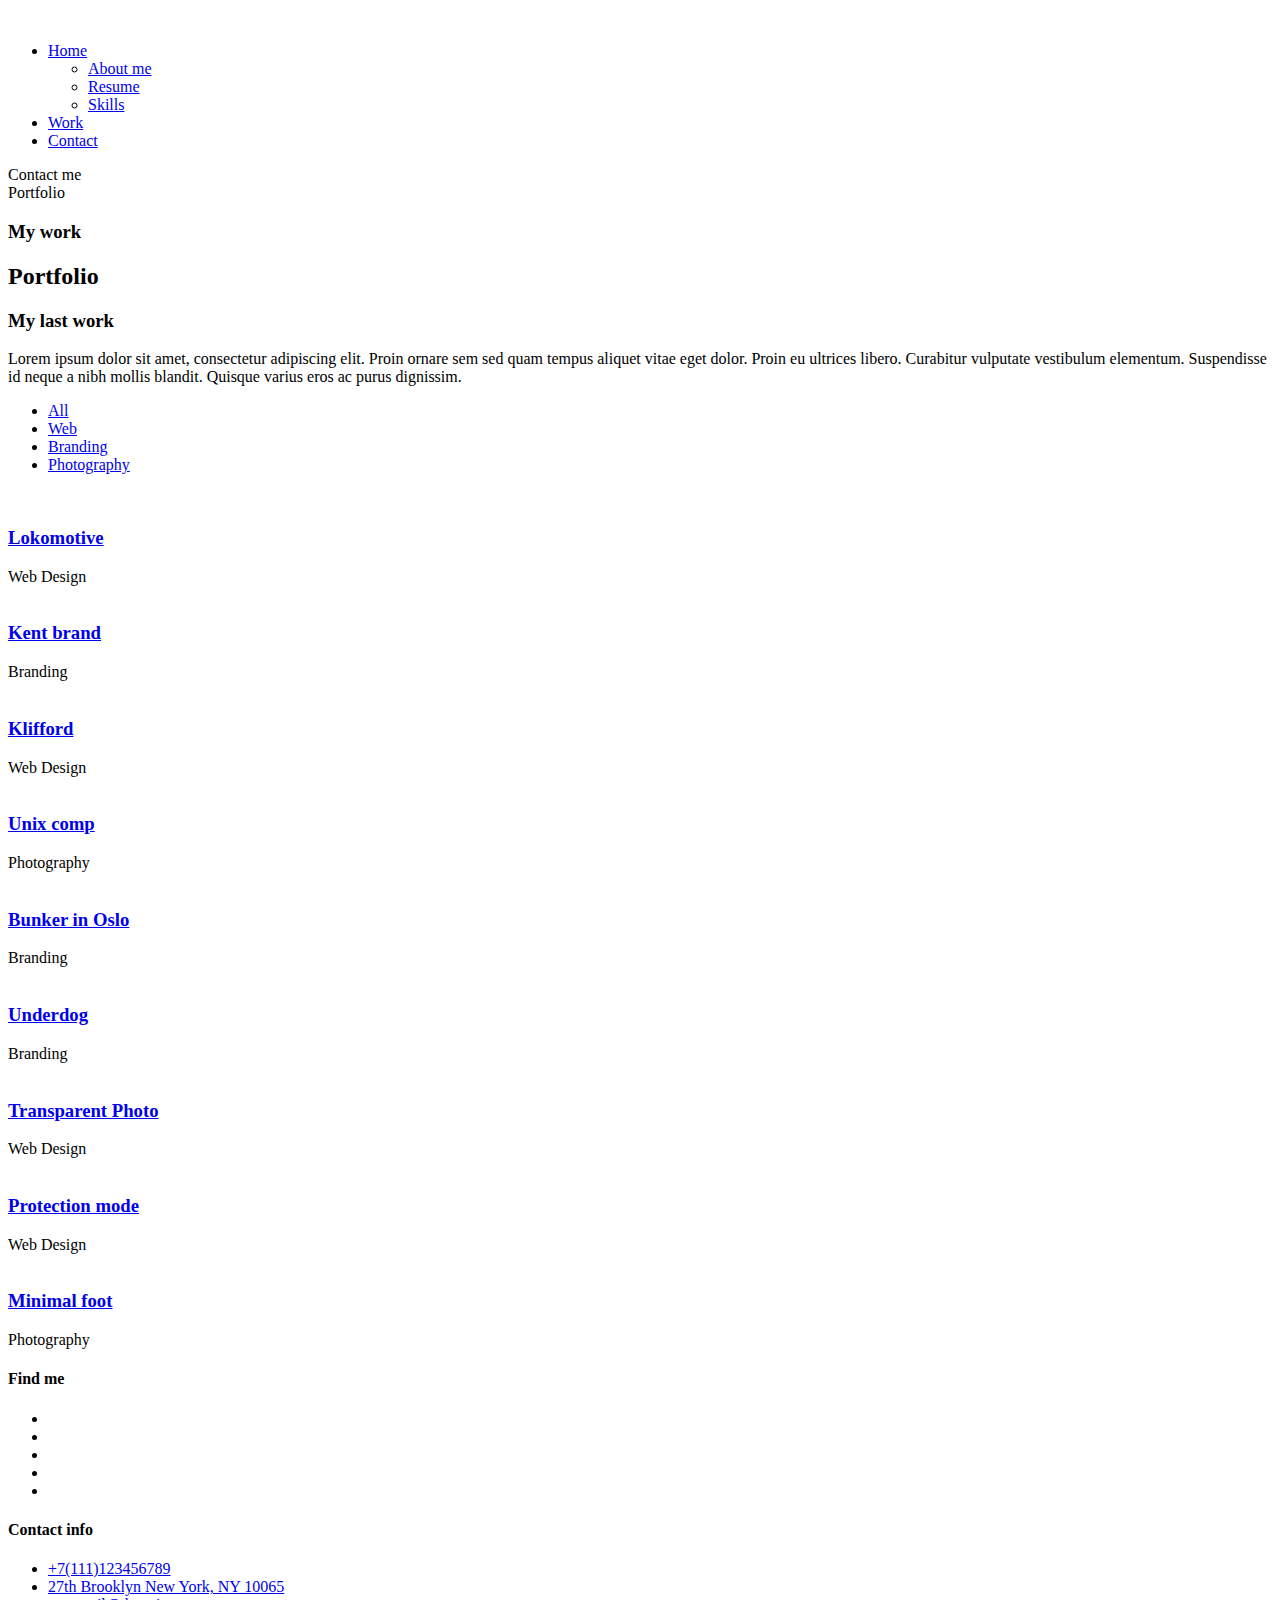
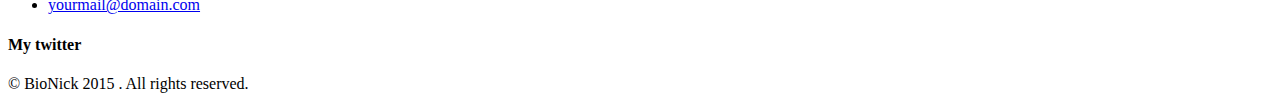
==== portfolio.html @ 157bde5e "Delete unnecesary sections for portfolio" ====
<!DOCTYPE HTML>
<html lang="en">
    <head>
        <!--=============== basic  ===============-->
        <meta charset="UTF-8">
        <title>Portfolio - Yenifer Prajapati</title>
        <meta name="viewport" content="width=device-width, initial-scale=1.0, minimum-scale=1.0, maximum-scale=1.0, user-scalable=no">
        <meta name="robots" content="index, follow"/>
        <meta name="keywords" content=""/>
        <meta name="description" content=""/>
        <!--=============== css  ===============-->
        <link type="text/css" rel="stylesheet" href="css/reset.css">
        <link type="text/css" rel="stylesheet" href="css/plugins.css">
        <link type="text/css" rel="stylesheet" href="css/style.css">
        <link type="text/css" rel="stylesheet" href="css/color.css">
        <!--=============== favicons ===============-->
        <link rel="shortcut icon" href="images/favicon.ico">
    </head>
    <body>
        <!--================= loader start ================-->
        <div class="loader-holder">
            <div class="loader-inner loader-vis">
                <div class="loader"></div>
            </div>
        </div>
        <!-- loader end -->
        <!--================= main start ================-->
        <div id="main">
            <!--=============== header ===============-->
            <header>
                <div class="logo-holder"><a href="index.html" ><img src="images/logo.png" class="respimg" alt=""></a></div>
                <div class="nav-button">
                    <span  class="nos"></span>
                    <span class="ncs"></span>
                    <span class="nbs"></span>
                </div>
            </header>
            <!-- header  end -->
            <!--=============== wrapper ===============-->
            <div id="wrapper">
                <!--=============== content-holder ===============-->
                <div class="content-holder scale-bg2">
                    <!--=============== navigation ===============-->
                    <div class="nav-inner isDown">
                        <div class="nav-decor nav-decor-tl"></div>
                        <div class="nav-decor nav-decor-br"></div>
                        <div class="overlay"></div>
                        <nav>
                            <ul>
                                <li class="subnav">
                                    <a href="index.html">Home</a>
                                    <!-- General menu scroll navigation -->
                                    <ul>
                                        <li>
                                            <a href="index.html#sec1" class="custom-scroll-link">About me</a>
                                        </li>
                                        <li>
                                            <a href="index.html#sec2" class="custom-scroll-link">Resume</a>
                                        </li>
                                        <li>
                                            <a href="index.html#sec4" class="custom-scroll-link">Skills</a>
                                        </li>

                                    </ul>
                                </li>
                                <li><a href="portfolio.html" class="curpage">Work</a></li>
                                <li><a href="contact.html">Contact</a></li>
                                <!-- <li class="subnav"> -->
                                    <!-- <ul>
                                        <li>
                                            <a href="portfolio2.html"  >Portfolio 2</a>
                                        </li>
                                        <li>
                                            <a href="portfolio3.html"  >Portfolio 3</a>
                                        </li>
                                        <li>
                                            <a href="portfolio-single2.html">Portfolio single 2</a>
                                        </li>
                                        <li>
                                            <a href="portfolio-single3.html">Portfolio single 3</a>
                                        </li>
                                        <li>
                                            <a href="portfolio-single4.html">Portfolio single 4</a>
                                        </li>
                                    </ul> -->
                                    <!-- <a href="#">Pages</a>
                                </li> -->
                            </ul>
                        </nav>
                    </div>
                    <!-- navigation  end -->
                    <!--=============== fixed-column ===============-->
                    <div class="fixed-column">
                        <div class="bg-wrapper">
                            <div class="bg" style="background-image:url(images/bg/long/1.jpg)"></div>
                            <div class="overlay"></div>
                            <div class="bg-title"><span>Contact me </span></div>
                        </div>
                    </div>
                    <!-- fixed-column end -->
                    <!--=============== wrapper-inner  ===============-->
                    <div class="wrapper-inner">
                        <!--=============== content ===============-->
                        <div class="content">
                            <!-- section -->
                            <section>
                                <!-- container -->
                                <div class="container">
                                    <!-- section title -->
                                    <div class="section-title">
                                        <div class="sect-subtitle" data-top-bottom="transform: translateY(-300px);" data-bottom-top="transform: translateY(300px);"><span>Portfolio</span></div>
                                        <h3>My work</h3>
                                        <h2>Portfolio</h2>
                                        <div class="st-separator"></div>
                                    </div>
                                    <!-- section title end -->
                                    <div class="align-text">
                                        <h3 class="text-title">My last work</h3>
                                        <p>Lorem ipsum dolor sit amet, consectetur adipiscing elit. Proin ornare sem sed quam tempus aliquet vitae eget dolor. Proin eu ultrices libero. Curabitur vulputate vestibulum elementum. Suspendisse id neque a nibh mollis blandit. Quisque varius eros ac purus dignissim.</p>
                                    </div>
                                    <!-- portfolio filters -->
                                    <div class="filter-holder">
                                        <div class="gallery-filters vis-filter">
                                            <ul>
                                                <li>
                                                    <a href="#" class="gallery-filter gallery-filter-active"  data-filter="*"><span>All</span></a>
                                                </li>
                                                <li>
                                                    <a href="#" class="gallery-filter " data-filter=".web"><span>Web</span></a>
                                                </li>
                                                <li>
                                                    <a href="#" class="gallery-filter" data-filter=".branding"><span>Branding</span></a>
                                                </li>
                                                <li>
                                                    <a href="#" class="gallery-filter" data-filter=".photography"><span>Photography</span></a>
                                                </li>
                                            </ul>
                                        </div>
                                    </div>
                                    <!-- portfolio filters end-->
                                    <!-- portfolio -->
                                    <div class="gallery-items grid-small-pad" >
                                        <!-- 1 -->
                                        <div class="gallery-item web">
                                            <div class="grid-item-holder">
                                                <a class="image-popup box-popup" href="images/folio/thumbs/1.jpg"><i class="fa fa-expand"></i></a>
                                                <div class="folio-img">
                                                    <span class="overlay"></span>
                                                    <img  src="images/folio/thumbs/1.jpg"    alt="">
                                                </div>
                                                <div class="grid-item">
                                                    <h3><a href="portfolio-single.html"  >Lokomotive</a></h3>
                                                    <span>Web  Design</span>
                                                    <i class="fa fa-laptop"></i>
                                                </div>
                                            </div>
                                        </div>
                                        <!-- 1 end-->
                                        <!-- 2 -->
                                        <div class="gallery-item   photography">
                                            <div class="grid-item-holder">
                                                <a class="image-popup box-popup" href="images/folio/thumbs/1.jpg"><i class="fa fa-expand"></i></a>
                                                <div class="folio-img">
                                                    <span class="overlay"></span>
                                                    <img  src="images/folio/thumbs/1.jpg"    alt="">
                                                </div>
                                                <div class="grid-item">
                                                    <h3><a href="portfolio-single.html"  >Kent brand</a></h3>
                                                    <span>Branding</span>
                                                    <i class="fa fa-bicycle"></i>
                                                </div>
                                            </div>
                                        </div>
                                        <!-- 2 end-->
                                        <!-- 3 -->
                                        <div class="gallery-item web ">
                                            <div class="grid-item-holder">
                                                <a class="image-popup box-popup" href="images/folio/thumbs/1.jpg"><i class="fa fa-expand"></i></a>
                                                <div class="folio-img">
                                                    <span class="overlay"></span>
                                                    <img  src="images/folio/thumbs/1.jpg"    alt="">
                                                </div>
                                                <div class="grid-item">
                                                    <h3><a href="portfolio-single.html"  >Klifford</a></h3>
                                                    <span>Web  Design</span>
                                                    <i class="fa fa-laptop"></i>
                                                </div>
                                            </div>
                                        </div>
                                        <!-- 3 end-->
                                        <!-- 4 -->
                                        <div class="gallery-item web photography gallery-item-second">
                                            <div class="grid-item-holder">
                                                <a class="image-popup box-popup" href="images/folio/thumbs/1.jpg"><i class="fa fa-expand"></i></a>
                                                <div class="folio-img">
                                                    <span class="overlay"></span>
                                                    <img  src="images/folio/thumbs/1.jpg"    alt="">
                                                </div>
                                                <div class="grid-item">
                                                    <h3><a href="portfolio-single.html"  >Unix comp</a></h3>
                                                    <span>Photography</span>
                                                    <i class="fa fa-camera-retro"></i>
                                                </div>
                                            </div>
                                        </div>
                                        <!-- 4 end-->
                                        <!-- 5 -->
                                        <div class="gallery-item photography branding">
                                            <div class="grid-item-holder">
                                                <a class="image-popup box-popup" href="images/folio/thumbs/1.jpg"><i class="fa fa-expand"></i></a>
                                                <div class="folio-img">
                                                    <span class="overlay"></span>
                                                    <img  src="images/folio/thumbs/1.jpg"    alt="">
                                                </div>
                                                <div class="grid-item">
                                                    <h3><a href="portfolio-single.html"  >Bunker in Oslo</a></h3>
                                                    <span>Branding</span>
                                                    <i class="fa fa-bicycle"></i>
                                                </div>
                                            </div>
                                        </div>
                                        <!-- 5 end-->
                                        <!-- 6 -->
                                        <div class="gallery-item branding">
                                            <div class="grid-item-holder">
                                                <a class="image-popup box-popup" href="images/folio/thumbs/1.jpg"><i class="fa fa-expand"></i></a>
                                                <div class="folio-img">
                                                    <span class="overlay"></span>
                                                    <img  src="images/folio/thumbs/1.jpg"    alt="">
                                                </div>
                                                <div class="grid-item">
                                                    <h3><a href="portfolio-single.html"  >Underdog</a></h3>
                                                    <span>Branding</span>
                                                    <i class="fa fa-paw"></i>
                                                </div>
                                            </div>
                                        </div>
                                        <!-- 6 end-->
                                        <!-- 7 -->
                                        <div class="gallery-item photography branding web">
                                            <div class="grid-item-holder">
                                                <a class="image-popup box-popup" href="images/folio/thumbs/1.jpg"><i class="fa fa-expand"></i></a>
                                                <div class="folio-img">
                                                    <span class="overlay"></span>
                                                    <img  src="images/folio/thumbs/1.jpg"    alt="">
                                                </div>
                                                <div class="grid-item">
                                                    <h3><a href="portfolio-single.html"  >Transparent Photo</a></h3>
                                                    <span>Web  Design</span>
                                                    <i class="fa fa-laptop"></i>
                                                </div>
                                            </div>
                                        </div>
                                        <!-- 7 end-->
                                        <!-- 8 -->
                                        <div class="gallery-item web">
                                            <div class="grid-item-holder">
                                                <a class="popup-youtube box-popup" href="https://www.youtube.com/watch?v=pBJEislqmkU"><i class="fa fa-expand"></i></a>
                                                <div class="folio-img">
                                                    <span class="overlay"></span>
                                                    <img  src="images/folio/thumbs/1.jpg"    alt="">
                                                </div>
                                                <div class="grid-item">
                                                    <h3><a href="portfolio-single.html"  >Protection mode</a></h3>
                                                    <span>Web  Design</span>
                                                    <i class="fa fa-file-video-o"></i>
                                                </div>
                                            </div>
                                        </div>
                                        <!-- 8 end-->
                                        <!-- 9 -->
                                        <div class="gallery-item photography branding">
                                            <div class="grid-item-holder">
                                                <a class="image-popup box-popup" href="images/folio/thumbs/1.jpg"><i class="fa fa-expand"></i></a>
                                                <div class="folio-img">
                                                    <span class="overlay"></span>
                                                    <img  src="images/folio/thumbs/1.jpg"    alt="">
                                                </div>
                                                <div class="grid-item">
                                                    <h3><a href="portfolio-single.html"  >Minimal foot</a></h3>
                                                    <span>Photography</span>
                                                    <i class="fa fa-camera-retro"></i>
                                                </div>
                                            </div>
                                        </div>
                                        <!-- 9 end-->
                                    </div>
                                    <!-- portfolio end-->
                                </div>
                                <!-- container end -->
                            </section>
                            <!-- section end -->
                        </div>
                        <!-- content end  -->
                    </div>
                    <!-- wrapper-inner end  -->
                    <!-- ================footer ==================== -->
                    <div class="height-emulator color-bg"></div>
                    <footer>
                        <div class="container">
                            <div class="row">
                                <div class="col-md-4">
                                    <!-- footer social -->
                                    <div class="footer-info">
                                        <h4>Find me</h4>
                                        <div class="footer-social">
                                            <ul>
                                                <li><a href="#" target="_blank" ><i class="fa fa-facebook"></i></a></li>
                                                <li><a href="#" target="_blank"><i class="fa fa-twitter"></i></a></li>
                                                <li><a href="#" target="_blank" ><i class="fa fa-instagram"></i></a></li>
                                                <li><a href="#" target="_blank" ><i class="fa fa-pinterest"></i></a></li>
                                                <li><a href="#" target="_blank" ><i class="fa fa-tumblr"></i></a></li>
                                            </ul>
                                        </div>
                                    </div>
                                </div>
                                <div class="col-md-4">
                                    <!-- footer contacts -->
                                    <div class="footer-info">
                                        <h4>Contact info</h4>
                                        <ul class="footer-contacts">
                                            <li><a href="#"> <i class="fa fa-phone"></i> +7(111)123456789</a></li>
                                            <li><a href="#"><i class="fa fa-motorcycle"></i> 27th Brooklyn New York, NY 10065</a></li>
                                            <li><a href="#"><i class="fa fa-envelope-o"></i> yourmail@domain.com</a></li>
                                        </ul>
                                    </div>
                                </div>
                                <div class="col-md-4">
                                    <!-- titter -->
                                    <div class="footer-info">
                                        <h4>My twitter</h4>
                                        <div class="twitter-holder">
                                            <div class="twitts">
                                                <div class="twitter-feed">
                                                    <div id="twitter-feed"></div>
                                                </div>
                                            </div>
                                            <div class="customNavigation">
                                                <a class="prev-slide transition"><i class="fa fa-long-arrow-left"></i></a>
                                                <a class="next-slide transition"><i class="fa fa-long-arrow-right"></i></a>
                                            </div>
                                        </div>
                                    </div>
                                </div>
                            </div>
                        </div>
                        <!--to top / privacy policy-->
                        <div class="to-top-holder">
                            <div class="container">
                                <p> <span> &#169; BioNick 2015 . </span> All rights reserved.</p>
                                <div class="to-top"> <i class="fa fa-angle-double-up"></i></div>
                            </div>
                        </div>
                    </footer>
                    <!-- footer end -->
                </div>
                <!-- content-holder end -->
            </div>
            <!-- wrapper end -->
        </div>
        <!-- Main end -->
        <!--=============== scripts  ===============-->
        <script type="text/javascript" src="js/jquery.min.js"></script>
        <script type="text/javascript" src="js/plugins.js"></script>
        <script type="text/javascript" src="js/scripts.js"></script>
    </body>
</html>
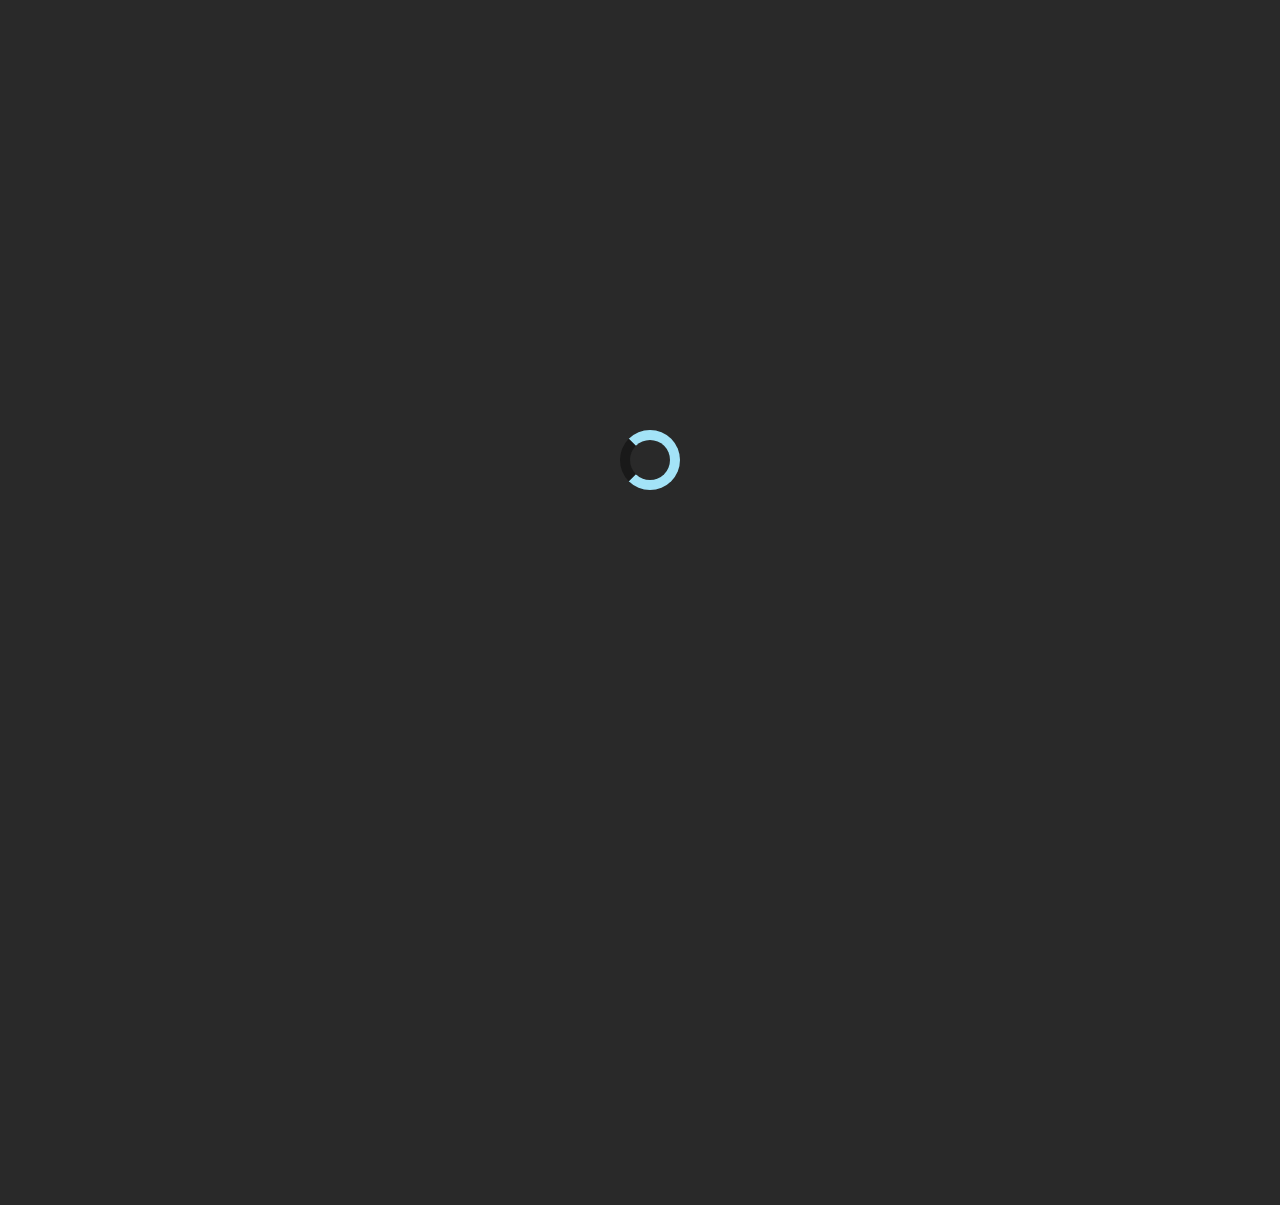
==== commit 1d5cbf67: "homepage and sections complete add skill logos add resume info add contact info" ====
--- a/portfolio.html
+++ b/portfolio.html
@@ -28,7 +28,8 @@
         <div id="main">
             <!--=============== header ===============-->
             <header>
-                <div class="logo-holder"><a href="index.html" ><img src="images/logo.png" class="respimg" alt=""></a></div>
+              <div class="logo-holder"><a href="index.html"><img src="images/yp insignia.png" class="respimg" alt=""></a></div>
+              <div class="logo-holder-dev"><img src="images/yp_wd.png" class="respimg" alt=""></div>
                 <div class="nav-button">
                     <span  class="nos"></span>
                     <span class="ncs"></span>
@@ -65,26 +66,6 @@
                                 </li>
                                 <li><a href="portfolio.html" class="curpage">Work</a></li>
                                 <li><a href="contact.html">Contact</a></li>
-                                <!-- <li class="subnav"> -->
-                                    <!-- <ul>
-                                        <li>
-                                            <a href="portfolio2.html"  >Portfolio 2</a>
-                                        </li>
-                                        <li>
-                                            <a href="portfolio3.html"  >Portfolio 3</a>
-                                        </li>
-                                        <li>
-                                            <a href="portfolio-single2.html">Portfolio single 2</a>
-                                        </li>
-                                        <li>
-                                            <a href="portfolio-single3.html">Portfolio single 3</a>
-                                        </li>
-                                        <li>
-                                            <a href="portfolio-single4.html">Portfolio single 4</a>
-                                        </li>
-                                    </ul> -->
-                                    <!-- <a href="#">Pages</a>
-                                </li> -->
                             </ul>
                         </nav>
                     </div>
--- a/css/style.css
+++ b/css/style.css
@@ -0,0 +1,2109 @@
+@charset "utf-8";
+/*======================================
+
+ [ -Main Stylesheet-
+  Theme: Bionick
+  Version: 1.0
+  Last change: 05/10/2015 ]
+  	+++Fonts +++
+	++++General Styles++++
+	++++Typography ++++
+	++++Page preload ++++
+	++++Content Styles ++++
+	++++Loader ++++
+	++++Header ++++
+	++++Navigation ++++
+	++++Home  ++++
+	++++Section title+++++
+	++++Button +++++
+	++++Slider / Carousel++++
+	++++Facts ++++
+	++++Resume ++++
+	++++Services ++++
+	++++Skills  ++++
+	++++Testimonials ++++
+	++++Footer ++++
+	++++Twitter ++++
+	++++Portfolio ++++
+	++++Share ++++
+	++++Contacts ++++
+	++++Blog ++++
+	++++Responsive ++++
+*/
+/*-------------Import fonts ---------------------------------------*/
+@import url(http://fonts.googleapis.com/css?family=Lato:400,700,900|Raleway:400,800,900,600,700,500|Montserrat:400,700);
+@font-face {
+    font-family: 'bebas_neuebold';
+    src: url('../fonts/bebasneue_bold-webfont.eot');
+    src: url('../fonts/bebasneue_bold-webfont.eot?#iefix') format('embedded-opentype'),
+         url('../fonts/bebasneue_bold-webfont.woff2') format('woff2'),
+         url('../fonts/bebasneue_bold-webfont.woff') format('woff'),
+         url('../fonts/bebasneue_bold-webfont.ttf') format('truetype'),
+         url('../fonts/bebasneue_bold-webfont.svg#bebas_neuebold') format('svg');
+    font-weight: normal;
+    font-style: normal;
+
+}
+/*-------------General Style---------------------------------------*/
+html{
+	overflow-x:hidden !important;
+	height:100%;
+}
+body{
+	margin: 0;
+	padding: 0;
+	font-family: 'Raleway', sans-serif;
+	font-weight: 400;
+	font-size: 12px;
+	color: #000;
+	background:#292929;
+	height:100%;
+	text-align:center;
+}
+@-o-viewport {width: device-width;}
+@-ms-viewport {width: device-width;}
+@viewport {width: device-width;}
+/*--------------Typography--------------------------------------*/
+h1 {
+	font-size: 4.46666666667em;
+	text-transform: uppercase;
+	font-weight: 400;
+	line-height: 1.17em;
+}
+h2 {
+	font-size: 3.2em;
+	font-weight: 300;
+}
+h3 {
+	font-size: 1em;
+}
+h4 {
+	font-size: 0.9em;
+	font-weight: 200;
+}
+h5 {
+	font-size: 0.8em;
+	font-weight: 200;
+}
+h6 {
+	font-size: 0.6em;
+	font-weight: 200;
+}
+p {
+	text-align:left;
+	font-size:14px;
+	line-height:24px;
+	padding-bottom:10px;
+	font-family: 'Lato', sans-serif;
+}
+blockquote {
+	float:left;
+	padding: 10px 20px;
+	margin: 0 0 20px;
+	font-size: 17.5px;
+	border-left: 15px solid #eee;
+}
+blockquote p {
+	font-family: Georgia, "Times New Roman", Times, serif;
+	font-style:italic;
+	color:#494949;
+}
+/* ---------Content Styles--------------------------------------*/
+#main{
+	height:100%;
+	width:100%;
+	position:absolute;
+	top:0;
+	left:0;
+	z-index:2;
+	opacity:0;
+}
+#wrapper{
+	height:100%;
+	margin-left:0;
+	vertical-align:top;
+	position: absolute;
+	left:0;
+	top:0;
+	right:0;
+	z-index:2;
+	width:100%;
+}
+.content-holder{
+	vertical-align: top;
+	position: absolute;
+	left:0;
+	top: 0;
+	right: 0;
+	z-index: 2;
+	height: 100%;
+	-webkit-transition: all 300ms linear;
+    -moz-transition: all 300ms linear;
+    -o-transition: all 300ms linear;
+    -ms-transition: all 300ms linear;
+    transition: all 300ms linear;
+}
+.scale-bg2{
+	opacity:0;
+}
+.container{
+	max-width: 900px;
+	width:92%;
+	margin:0 auto;
+	position: relative;
+	z-index:2;
+}
+.content {
+	width:100%;
+	position:relative;
+	z-index:2;
+	float:left;
+	height:100%;
+}
+.full-height {
+	height:100%;
+}
+.wrapper-inner {
+	float:right;
+	width:60%;
+	position:relative;
+	background:#fff;
+	padding:150px 0 10px;
+	z-index:4;
+	opacity:0;
+}
+.home-wrap {
+	padding-top:0;
+}
+.folio-wrap {
+	padding:70px 0 0 0;
+	background:#292929;
+}
+.no-padding {
+	padding:0 !important;
+}
+.full-width-wrap {
+	width:100%;
+	padding-top:70px !important;
+}
+.full-width-wrap:before {
+	content:'';
+	position:absolute;
+	right:0;
+	width:70%;
+	background:#191919;
+	top:-70px;
+	height:70px;
+}
+.bg {
+	position:absolute;
+	top:0;
+	left:0;
+	width:100%;
+	height:100%;
+	background-size: cover;
+	background-attachment: scroll  ;
+	background-position: center  ;
+	background-repeat:repeat;
+	background-origin: content-box;
+}
+.full-height-parallax {
+	position: absolute;
+	top:0;
+	left:0;
+	width:100%;
+	height:100%;
+	overflow:hidden;
+	z-index:2;
+}
+.respimg {
+	width:100%;
+	height:auto;
+}
+.overlay {
+	position:absolute;
+	top:0;
+	left:0;
+	width:100%;
+	height:100%;
+	background:#000;
+	opacity:0.2;
+}
+section {
+	float:left;
+	width:100%;
+	position:relative;
+	padding:50px 0;
+}
+.align-text {
+	text-align:left;
+}
+.section-parallax {
+	position:absolute;
+	top:0;
+	left:0;
+	width:100%;
+	height:100%;
+}
+.no-border {
+	border:none !important;
+}
+/*------ Fixed column-------------------------------------------------*/
+.fixed-column {
+	position:fixed;
+	top:0;
+	left:0;
+	width:40%;
+	height:100%;
+	z-index:3;
+	opacity:0;
+	-webkit-transform: translate3d(0,0,0);
+}
+.fixed-column .overlay {
+	opacity:0.3;
+}
+.bg-wrapper  {
+	position:absolute;
+	top:0;
+	left:0;
+	width:100%;
+	height:100%;
+	-webkit-transition: all 0.4s  ease-in-out;
+	-moz-transition: all 0.4s ease-in-out;
+	-o-transition: all 0.4s ease-in-out;
+	-ms-transition: all 0.4s   ease-in-out;
+	transition: all 0.4s  ease-in-out;
+}
+.chbg {
+	opacity:0.5;
+}
+.bg-wrapper:before  , .bg-wrapper:after{
+	content:'';
+	position:absolute;
+	bottom:50px;
+	left:50px;
+	z-index:2;
+	background:rgba(255,255,255,0.51);
+}
+.bg-wrapper:before {
+	width:10px;
+	height:70%;
+}
+.bg-wrapper:after {
+	width:70%;
+	height:10px;
+	margin-left:10px;
+}
+.bg-title {
+	position:absolute;
+	bottom:90px;
+	left:90px;
+	font-size:60px;
+	text-align:left;
+}
+.bg-title span {
+	float:left;
+	line-height:55px;
+	max-width:250px;
+	color:rgba(255,255,255,0.91);
+	font-weight:bold;
+	text-transform:uppercase;
+}
+.bg-title:before {
+	content:'';
+	position:absolute;
+	bottom:-9px;
+	left:0;
+	width:100%;
+	height:4px;
+}
+/*------ Header-------------------------------------------------*/
+header {
+	position:fixed;
+	top:0;
+	left:0;
+	width:40%;
+	height:70px;
+	background:#191919;
+	z-index:10;
+	-webkit-transform: translate3d(0,0,0);
+}
+.logo-holder {
+	float:left;
+	max-width:200px;
+	height:70px;
+	position:relative;
+	padding:0 30px;
+	line-height:70px;
+}
+.logo-holder-dev {
+	float:left;
+	max-width:260px;
+	height:70px;
+	position:relative;
+	padding:0 30px;
+	line-height:70px;
+}
+/*------ loader-------------------------------------------------*/
+ .loader-holder {
+	 position:fixed;
+	 width:50px;
+	 height:50px;
+	 top:50%;
+	 left:50%;
+	 margin-top:-20px;
+	 margin-left:-20px;
+	 z-index:150;
+}
+.loader-inner {
+	top:0;
+	left:0;
+	position:absolute;
+  	width: 50px;
+  	height: 50px;
+  	z-index:20;
+	-webkit-transition: all 0.4s  ease-in-out;
+	-moz-transition: all 0.4s ease-in-out;
+	-o-transition: all 0.4s ease-in-out;
+	-ms-transition: all 0.4s   ease-in-out;
+	transition: all 0.4s  ease-in-out;
+}
+.loader {
+	float:left;
+	width: 50px;
+	height: 50px;
+	border-left:10px solid #191919;
+	-webkit-animation: load8 1.1s infinite linear;
+	animation: load8 1.1s infinite linear;
+}
+.loader , .loader:after {
+	border-radius: 50%;
+	width: 40px;
+	height: 40px;
+}
+@-webkit-keyframes load8 {
+  0% {
+    -webkit-transform: rotate(0deg);
+    transform: rotate(0deg);
+  }
+  100% {
+    -webkit-transform: rotate(360deg);
+    transform: rotate(360deg);
+  }
+}
+@keyframes load8 {
+  0% {
+    -webkit-transform: rotate(0deg);
+    transform: rotate(0deg);
+  }
+  100% {
+    -webkit-transform: rotate(360deg);
+    transform: rotate(360deg);
+  }
+}
+/* ---------Navigation--------------------------------------*/
+.nav-inner {
+	position:fixed;
+	top:0;
+	left:0;
+	width:40%;
+	height:100%;
+	z-index:9;
+	visibility: hidden;
+	-webkit-transition: all 0.4s ease-in-out;
+	-moz-transition: all 0.4s ease-in-out;
+	-o-transition: all 0.4s ease-in-out;
+	-ms-transition: all 0.4s ease-in-out;
+	transition: all 0.4s ease-in-out;
+	-webkit-transform: perspective(200px) rotateX(-15deg) scale(0.75);
+	-moz-transform: perspective(200px) rotateX(-15deg) scale(0.75);
+	-o-transform: perspective(200px) rotateX(-15deg) scale(0.75);
+	-ms-transform: perspective(200px) rotateX(-15deg) scale(0.75);
+	transform: perspective(200px) rotateX(-15deg) scale(0.75);
+	opacity:0;
+}
+.nav-inner:before {
+	content:'';
+	position:absolute;
+	width:60%;
+	height:2px;
+	left:20%;
+	top:50%;
+	z-index:2;
+	opacity:0.3;
+	-webkit-transform: rotate(-45deg);
+	-moz-transform: rotate(-45deg);
+	-o-transform: rotate(-45deg);
+	-ms-transform: rotate(-45deg);
+	transform: rotate(-45deg);
+}
+.nav-inner.menhov:before {
+	-webkit-transform: rotate(45deg);
+	-moz-transform: rotate(45deg);
+	-o-transform: rotate(45deg);
+	-ms-transform: rotate(45deg);
+	transform: rotate(45deg);
+}
+.vismen {
+	visibility: visible;
+	-webkit-transform: perspective(200px) rotateX(0deg) scale(1.0);
+	-moz-transform: perspective(200px) rotateX(0deg) scale(1.0);
+	-o-transform: perspective(200px) rotateX(0deg) scale(1.0);
+	-ms-transform: perspective(200px) rotateX(0deg) scale(1.0);
+	transform: perspective(200px) rotateX(0deg) scale(1.0);
+	opacity:1;
+}
+.nav-inner .overlay {
+	opacity:0.8;
+}
+.nav-inner nav {
+	width:100%;
+	float:left;
+	position:relative;
+	top:50%;
+	-webkit-transform: translate3d(0,0,0);
+}
+.nav-inner nav li {
+	float:left;
+	width:100%;
+	padding:5px 0;
+	position:relative;
+}
+.nav-inner nav li:before {
+	content:'';
+	position:absolute;
+	top:0;
+	left:0;
+	width:100%;
+	height:100%;
+	background:rgba(255,255,255,0.51);
+	opacity:0;
+}
+.nav-inner nav li a {
+	color:#fff;
+	font-size:24px;
+	text-transform:uppercase;
+	font-family: 'Montserrat', sans-serif;
+	position:relative;
+}
+.nav-inner nav li a  , .nav-inner nav li:before  , .nav-inner:before , .nav-inner nav li.subnav a i.subnavicon   {
+	-webkit-transition: all 200ms linear;
+    -moz-transition: all 200ms linear;
+    -o-transition: all 200ms linear;
+    -ms-transition: all 200ms linear;
+    transition: all 200ms linear;
+}
+.nav-inner nav li:hover:before {
+ 	opacity:1;
+}
+.nav-inner nav li.subnav a i.subnavicon {
+	position:absolute;
+	bottom:6px;
+	right:-100%;
+	z-index:5;
+	color:#fff;
+	font-size:12px;
+}
+.nav-inner nav li.subnav:hover i.subnavicon {
+	-webkit-transform: rotate(90deg);
+	-moz-transform: rotate(90deg);
+	-o-transform: rotate(90deg);
+	-ms-transform: rotate(90deg);
+	transform: rotate(90deg);
+}
+.nav-inner nav li.subnav ul li a i.subnavicon {
+	display:none;
+}
+.scroll-nav-holder {
+	float:right;
+	width:100%;
+	line-height:70px;
+	background:#191919;
+	position:relative;
+	z-index:6;
+	top:0
+}
+.scroll-nav {
+	float:left;
+	margin-left:10px;
+}
+.scroll-nav li {
+	float:left;
+}
+.scroll-nav li a {
+	padding:15px 24px;
+	background:#292929;
+	color:#fff;
+	position:relative;
+	overflow:hidden;
+}
+.scroll-nav li a span {
+	position:relative;
+	z-index:2;
+}
+.scroll-nav li a:before , .nav-button span:before {
+	content:'';
+	position:absolute;
+	top:0;
+	left:0;
+	height:100%;
+	width:0;
+	z-index:1;
+	-webkit-transition: all 0.2s ease-in-out;
+	-moz-transition: all 0.2s ease-in-out;
+	-o-transition: all 0.2s ease-in-out;
+	-ms-transition: all 0.2s ease-in-out;
+	transition: all 0.2s ease-in-out;
+}
+.scroll-nav li a.act-link:before  , .nav-button:hover span:before{
+	width:100%;
+}
+.scroll-nav li a.act-link{
+	color:#000;
+}
+.scroll-nav li a.act-link:hover {
+	color:#fff;
+}
+.nav-inner nav li ul li a {
+	font-size:14px;
+}
+.nav-inner nav li.subnav:hover:before {
+	display:none;
+}
+.nav-inner nav li ul {
+	display:none;
+}
+.nav-button{
+	position:absolute;
+	top:25px;
+	right:16px;
+	z-index:21;
+	width: 30px;
+	height:40px;
+	line-height:40px;
+	cursor:pointer;
+	font-size:24px;
+}
+.nav-button:before {
+	content:'';
+	position:absolute;
+	top:-10px;
+	left:-20px;
+	background:#292929;
+	width:2px;
+	height:100%;
+}
+.nav-button span{
+	width:100%;
+	float:left;
+	margin-bottom:5px;
+	height:3px;
+	background:#fff;
+	position:relative;
+	-webkit-transition: all 0.2s ease-in-out;
+	-moz-transition: all 0.2s ease-in-out;
+	-o-transition: all 0.2s ease-in-out;
+	-ms-transition: all 0.2s ease-in-out;
+	transition: all 0.2s ease-in-out;
+}
+.nav-button.cmenu .nbs{
+	opacity:0;
+}
+.nav-button.cmenu .nos  {
+	-webkit-transform: rotate(-45deg);
+	-moz-transform: rotate(-45deg);
+	-o-transform: rotate(-45deg);
+	-ms-transform: rotate(-45deg);
+	transform: rotate(-45deg);
+	margin-bottom:0;
+	top:9px;
+}
+.nav-button.cmenu .ncs{
+	-webkit-transform: rotate(45deg);
+	-moz-transform: rotate(45deg);
+	-o-transform: rotate(45deg);
+	-ms-transform: rotate(45deg);
+	transform: rotate(45deg);
+	margin-bottom:0;
+	top:6px;
+}
+.nav-decor {
+	position:absolute;
+	z-index:2;
+	width:50px;
+	height:50px;
+}
+.nav-decor:before , .nav-decor:after {
+	content:'';
+	position:absolute;
+	background:rgba(255,255,255,0.51);
+}
+.nav-decor-tl {
+	left:50px;
+	top:100px;
+}
+.nav-decor-tl:before , .nav-decor-tl:after {
+	left:0;
+	top:0;
+}
+.nav-decor-tl:before{
+	height:2px;
+	width:50px;
+	left:2px;
+}
+.nav-decor-tl:after{
+	height:50px;
+	width:2px;
+}
+.nav-decor-br {
+	right:50px;
+	bottom:50px;
+}
+.nav-decor-br:before , .nav-decor-br:after {
+	right:0;
+	bottom:0;
+}
+.nav-decor-br:before{
+	height:2px;
+	width:50px;
+	right:2px;
+}
+.nav-decor-br:after{
+	height:50px;
+	width:2px;
+}
+/* ---------Home--------------------------------------*/
+.fixed-wrap {
+	-webkit-transform: translate3d(0,0,0);
+}
+.fwslider-holder , .slideshow-wrap {
+	position:absolute;
+	top:0;
+	left:0;
+	width:100%;
+	height:100%;
+	background:#292929;
+}
+.fw-in {
+	 padding-top:70px;
+}
+.fwslider {
+	float:left;
+	width:100%;
+	height:100%;
+	position:relative;
+}
+.hero-title {
+	position:relative;
+	width:100%;
+	padding-left:40%;
+	float:left;
+	top:45%;
+	z-index:16;
+}
+.hero-title h3 {
+	float:left;
+	color:#fff;
+	position:relative;
+	font-size:94px;
+	text-align:left;
+	font-family: 'bebas_neuebold';
+}
+.hero-title h4 {
+	float:left;
+	font-size:24px;
+	text-transform:uppercase;
+	text-align:left;
+	font-weight:bold;
+	letter-spacing:1px;
+	position:relative;
+}
+.hero-wrap {
+	float:left;
+	position:relative;
+	padding-left:20px;
+	width:100%;
+}
+.hero-title h4 a  , .hero-title h4{
+	 color:#fff;
+	 -webkit-transition: all 200ms linear;
+    -moz-transition: all 200ms linear;
+    -o-transition: all 200ms linear;
+    -ms-transition: all 200ms linear;
+    transition: all 200ms linear;
+}
+.halig-center h3 ,  .halig-center h4{
+	text-align:center !important;
+	float:none !important;
+}
+.halig-center h4:before {
+	content:'';
+	position:absolute;
+	bottom:-20px;
+	left:50%;
+	margin-left:-35px;
+	width:70px;
+	height:4px;
+}
+.halig-right {
+	float:right;
+	padding-left:0;
+	padding-right:40%;
+}
+.halig-right h3 ,  .halig-right h4 {
+	text-align:right !important;
+	float:right;
+}
+.halig-right .hero-wrap {
+	float:right;
+	padding-left:0;
+	padding-right:20px;
+}
+.fwslider-holder .owl-dots {
+	position:absolute;
+	bottom:50px;
+	left:0;
+	width:40%;
+	z-index:6;
+}
+.fwslider-holder .owl-dots .owl-dot {
+	display:inline-block;
+	width:40px;
+	height:4px;
+	margin-left:2px;
+}
+.fwslider-holder .owl-dots .owl-dot span {
+	float:left;
+	width:100%;
+	height:10px;
+	position:relative;
+}
+.fwslider-holder .owl-dots .owl-dot span:before {
+	content:'';
+	position:absolute;
+	bottom:0;
+	left:0;
+	width:100%;
+	height:4px;
+	background:rgba(255,255,255,0.51);
+	-webkit-transition: all 500ms linear;
+    -moz-transition: all 500ms linear;
+    -o-transition: all 500ms linear;
+    -ms-transition: all 500ms linear;
+    transition: all 500ms linear;
+}
+.hero-wrapper {
+	float:left;
+	width:100%;
+	height:100%;
+	position:relative;
+	z-index:4;
+	overflow:hidden;
+	opacity:0;
+}
+/* ---------Section title --------------------------------------*/
+.section-title {
+	float:left;
+	width:100%;
+	position:relative;
+	margin-bottom:50px;
+}
+.section-title h2 {
+	float:left;
+	width:100%;
+	position:relative;
+	font-size:53px;
+	font-weight:bold;
+	letter-spacing:1px;
+	color:#191919;
+	text-transform:uppercase;
+	text-align:left;
+	font-family: 'Montserrat', sans-serif;
+}
+.section-title h3 {
+	float:left;
+	padding:14px 30px;
+	color:#000;
+	text-transform:uppercase;
+	position:relative;
+	margin-bottom:20px;
+	font-size:26px;
+	font-weight:bold;
+}
+.section-title h3:before {
+	content:'';
+	position:absolute;
+	bottom:-10px;
+	right:0;
+	width: 0;
+	height: 0;
+	border-style: solid;
+	border-width:0 10px  10px 0;
+}
+.st-separator {
+	float:left;
+	width:180px;
+	height:2px;
+	position:relative;
+	margin-top:10px;
+}
+.st-separator:before {
+	content:'';
+	position:absolute;
+	top:2px;
+	left:0;
+	width:50px;
+	height:4px;
+}
+.sect-subtitle {
+	position:absolute;
+	top:50%;
+	left:20%;
+	opacity:0.2;
+	color:#ccc;
+	font-weight:bold;
+	text-transform:uppercase;
+}
+.section-separator {
+	float:left;
+	height:2px;
+	width:100%;
+	margin:20px  0;
+	position:relative;
+}
+.section-separator:before {
+	content:'';
+	position:absolute;
+	top:50%;
+	right:5%;
+	width:90%;
+	height:1px;
+	background:#ccc;
+	margin-top:-1px;
+}
+.text-subtitle {
+	float:left;
+	width:100%;
+	position:relative;
+	font-size:14px;
+	font-weight:bold;
+	letter-spacing:2;
+	font-family: 'Montserrat', sans-serif;
+	text-transform:uppercase;
+	color:#666;
+	padding-bottom:10px
+}
+.text-title {
+	float:left;
+	width:100%;
+	position:relative;
+	font-size:26px;
+	font-weight:bold;
+	letter-spacing:2px;
+	color:#191919;
+	text-transform:uppercase;
+	text-align:left;
+	padding-bottom:10px;
+}
+.small-separator {
+	float:left;
+	margin-bottom:30px;
+	background:#ccc;
+	width:60px;
+	height:2px;
+}
+/* ---------Button--------------------------------------*/
+.btn{
+	float:left;
+	margin-top:10px;
+  font-size: 18px;
+  font-weight: bold;
+	color: #000;
+	margin-right:10px ;
+	text-align: center;
+	width: auto;
+	letter-spacing: normal;
+	position: relative;
+	-moz-background-clip: padding;
+    -webkit-background-clip: padding-box;
+    background-clip: padding-box;
+    vertical-align: middle;
+    max-width: 100%;
+    overflow: hidden;
+	background:#FFD600;
+    outline: none;
+	padding: 13px 20px;
+    display: inline-block;
+}
+.btn i{
+	padding-right: 10px;
+	font-size: 18px;
+	background:#414146;
+	padding: 14px 20px;
+	position: absolute;
+	top: 0px;
+	left: 0;
+	-webkit-transition: all 200ms linear;
+    -moz-transition: all 200ms linear;
+    -o-transition: all 200ms linear;
+    -ms-transition: all 200ms linear;
+    transition: all 200ms linear;
+}
+.btn.hide-icon span {
+	padding: 0 33px;
+	-webkit-transition: all 500ms linear;
+    -moz-transition: all 500ms linear;
+    -o-transition: all 500ms linear;
+    -ms-transition: all 500ms linear;
+    transition: all 500ms linear;
+	font-family: 'Montserrat', sans-serif;
+	font-size:16px;
+	text-transform:uppercase;
+}
+.btn.hide-icon i {
+	padding: 11px 20px 10px;
+	left: -60px;
+	height: 100%;
+	line-height: 25px;
+	display: inline-block;
+	position: absolute;
+	color:#fff !important;
+	top: 0;
+}
+.btn.hide-icon:hover i{
+	left: 0;
+}
+.btn.hide-icon:hover span {
+	padding-left: 59px;
+	padding-right: 11px;
+}
+/* ---------Slider / Carousel--------------------------------------*/
+.single-slider-holder {
+	float:left;
+	width:100%;
+	position:relative;
+}
+.single-slider-holder .customNavigation a {
+	position:absolute;
+	top:50%;
+	margin-top:-20px;
+	width:40px;
+	height:40px;
+	cursor:pointer;
+	z-index:3;
+	line-height:40px;
+	font-size:18px;
+	color:#fff;
+	-webkit-transition: all 0.2s ease-in-out;
+	-moz-transition: all 0.2s ease-in-out;
+	-o-transition: all 0.2s ease-in-out;
+	-ms-transition: all 0.2s ease-in-out;
+	transition: all 0.2s ease-in-out;
+}
+.single-slider-holder .customNavigation a:hover {
+	background:rgba(255,255,255,0.51);
+	color:#292929;
+}
+.single-slider-holder .customNavigation a.next-slide {
+	right:10px;
+}
+.single-slider-holder .customNavigation a.prev-slide {
+	left:10px;
+}
+/* ---------Resume  --------------------------------------*/
+.resume-alt {
+	margin:0 auto;
+	max-width:800px;
+}
+.accordion-title {
+    display: block;
+    position: relative;
+    margin-bottom: 10px;
+    text-align: center;
+}
+.accordion-title h5 {
+    margin: 0;
+}
+.accordion-title a {
+    display: block;
+    color: #292929;
+    padding: 25px 0px 25px 0;
+	text-align:left;
+	font-size:18px;
+	border-bottom:1px solid #f1f1f1;
+	font-weight:500;
+	font-family: 'Montserrat', sans-serif;
+	 -webkit-transition: all .3s ease-in-out;
+	-moz-transition: all .3s ease-in-out;
+	-o-transition: all .3s ease-in-out;
+	transition: all .3s ease-in-out;
+}
+.accordion-title a:hover {
+	background:rgba(255,255,255,0.41);
+	border-bottom:1px solid #ccc;
+	padding-left:20px;
+}
+.accordion-title a span {
+	color:#666;
+	font-weight:300;
+	font-family: 'Raleway', sans-serif;
+}
+.accordion-title a i {
+	font-size:24px;
+	padding-right:20px;
+}
+.accordion-title:hover {
+    background: rgba(255,255,255,0.2);
+}
+.accordion .accordion-inner {
+    display: none;
+    padding: 10px 0px 30px 0;
+    line-height: 1.7em;
+    font-size: 13px;
+    text-align: left;
+    padding: 6px;
+}
+.accordion .accordion-inner h4 {
+	font-family: 'Montserrat', sans-serif;
+	text-transform:uppercase;
+	color:#666;
+	font-size:14px;
+	padding-bottom:10px;
+}
+.accordion .accordion-inner ul {
+	float:left;
+	width:100%;
+	padding-left:13px;
+	margin:10px 0;
+}
+.accordion .accordion-inner ul li {
+	float:left;
+	padding-right:30px;
+	list-style: disc;
+}
+
+/* --------- Skills --------------------------------------*/
+
+.devicon-bootstrap-plain path {
+  fill: #a3e3f7;
+}
+.animaper {
+  zoom: 2;
+}
+.skill_logo {
+  padding: 10px;
+}
+.piechart-holder {
+  padding-top: 10px;
+	float:left;
+	width:100%;
+	position:relative;
+}
+.piechart-holder h4 {
+    font-size: 1.3em;
+    text-transform: uppercase;
+}
+
+.piechart {
+  position: relative;
+	padding-bottom:10px;
+}
+.skills-description {
+	float:left;
+	width:100%;
+	margin:10px 0;
+	font-family: 'Montserrat', sans-serif;
+	text-transform:uppercase;
+	color:#666;
+	font-size:14px;
+}
+.skill-name {
+	position:absolute;
+	top:40%;
+	text-transform:uppercase;
+	font-size:44px;
+	font-weight:900;
+	letter-spacing:4px;
+	opacity:0.3;
+	color:#000;
+}
+.skill-name span {
+	opacity:0.3;
+}
+.skill-name-lanim {
+	left:0;
+}
+.skill-name-ranim {
+	right:0;
+}
+.skillbar-box {
+	float:left;
+	width:100%;
+	position:relative;
+	margin-bottom:30px;
+}
+.skillbar-bg {
+	position:relative;
+	display:block;
+	float:left;
+	width:100%;
+	height:10px;
+	overflow:hidden;
+	background:#eee;
+}
+.custom-skillbar-title span {
+	float:left;
+	font-size:12px;
+	margin-top:12px;
+	padding-bottom:6px;
+}
+.custom-skillbar {
+	height:10px;
+	width:0px;
+}
+
+/* --------- footer --------------------------------------*/
+.height-emulator {
+	float:left;
+	width:100%;
+	position:relative;
+	z-index:1;
+}
+footer {
+	position:fixed;
+	background:#191919;
+	width:60%;
+	right:0;
+	bottom:0;
+	z-index:2;
+	padding-top:100px;
+	visibility: hidden;
+	-webkit-transform: translate3d(0,0,0);
+	opacity:0;
+}
+.visfooter {
+	visibility: visible;
+}
+.footer-info {
+	float:left;
+	width:100%;
+	padding-bottom:20px;
+}
+.footer-info h4 {
+	float:left;
+	width:100%;
+	color:#fff;
+	position:relative;
+	font-size:16px;
+	font-family: 'Montserrat', sans-serif;
+	text-transform:uppercase;
+	text-align:left;
+	margin-bottom:45px;
+}
+.footer-info h4:before {
+	content:'';
+	position:absolute;
+	bottom:-7px;
+	left:0;
+	width:60px;
+	height:2px;
+}
+.footer-social li {
+	float:left;
+	padding:4px;
+}
+.footer-social li a {
+	width:40px;
+	height:40px;
+	float:left;
+	border-radius:100%;
+	line-height:40px;
+	color:#191919;
+	font-size:18px;
+}
+.footer-contacts li {
+	float:left;
+	width:100%;
+	margin-bottom:10px;
+	text-align:left;
+}
+.footer-contacts li a {
+	color:#a3e3f7;
+	font-size:12px;
+	font-family: 'Montserrat', sans-serif;
+	text-transform:uppercase;
+}
+.footer-contacts li a  i {
+	padding-right:10px;
+}
+.to-top-holder {
+	float:left;
+	width:100%;
+ 	background:#000;
+	position:relative;
+	margin-top:30px;
+}
+.to-top  {
+	cursor:pointer;
+	overflow:hidden;
+	position:relative;
+	width:50px;
+	height:70px;
+	float:right;
+	font-size:24px;
+	color:#fff;
+	line-height:70px;
+}
+.to-top-holder p {
+	color:#fff;
+	position:relative;
+	top:45px;
+	font-size:10px;
+	font-family: 'Montserrat', sans-serif;
+	text-transform:uppercase;
+	padding-left:20px;
+}
+.to-top-holder p:before  , .to-top-holder p:after{
+	content:'';
+	position:absolute;
+	top:-15px;
+	left:0px;
+	z-index:2;
+}
+.to-top-holder p:before {
+	width:2px;
+	height:50px;
+}
+.to-top-holder p:after {
+	width:50px;
+	height:2px;
+}
+.footer-contacts li a , .twitter-holder  .customNavigation a , .to-top i , .footer-social li a i {
+	-webkit-transition: all 300ms linear;
+    -moz-transition: all 300ms linear;
+    -o-transition: all 300ms linear;
+    -ms-transition: all 300ms linear;
+    transition: all 300ms linear;
+}
+.footer-contacts li a:hover  , .twitter-holder  .customNavigation a:hover , .to-top:hover i , .footer-social li a:hover i{
+	opacity:0.5;
+}
+/*------Twitter ------------------------------------------*/
+#twitter-feed {
+	float:left;
+	width:100%;
+	position:relative;
+}
+#twitter-feed li  , #twitter-feed li a{
+	color:#707070;
+	font-size:10px;
+	font-family: 'Montserrat', sans-serif;
+	text-transform:uppercase;
+	text-align:left;
+	line-height:17px;
+}
+.twitter-holder  .customNavigation {
+	padding-top:10px;
+	float:left;
+}
+.twitter-holder  .customNavigation a {
+	color:#fff;
+	cursor:pointer;
+	font-size:19px;
+	margin-right:6px;
+}
+.tweet_hashtag {
+	display:none;
+}
+.twitter-holder {
+	float:left;
+	width:100%;
+	position:relative;
+}
+/*------ Porfolio  ------------------------------------------------*/
+.gallery-items {
+	float:left;
+	width:100%;
+	position:relative;
+}
+.grid-item-holder {
+	 float:left;
+	 width:100%;
+	 height:auto;
+	 position:relative;
+	 opacity:0;
+}
+.gallery-item {
+	 overflow:hidden;
+}
+.spad .grid-item-holder {
+	padding:2px;
+}
+.hid-port-info .grid-item-holder {
+	overflow:hidden;
+}
+.grid-big-pad  .grid-item-holder{
+	padding:40px;
+}
+.grid-small-pad  .grid-item-holder{
+	padding:10px 20px 10px 0;
+}
+.gallery-item, .grid-sizer {
+	width: 33.3%;
+	position:relative;
+}
+.gallery-item-second,
+.grid-sizer-second {
+	width: 66.6%;
+}
+.four-column  .gallery-item{
+	width:25%;
+}
+.four-column  .gallery-item.gallery-item-second{
+	width:50%;
+}
+.gallery-item img, .grid-sizer img {
+	width: 100%;
+	height: auto;
+	position:relative;
+	z-index:1;
+}
+.folio-img {
+	float:left;
+	position:relative;
+	width:100%;
+	z-index:1;
+}
+.folio-img .overlay {
+	opacity:0;
+	z-index:4;
+	-webkit-transition: all 0.3s ease-in-out;
+	-moz-transition: all 0.3s ease-in-out;
+	-o-transition: all 0.3s ease-in-out;
+	-ms-transition: all 0.3s ease-in-out;
+	transition: all 0.3s ease-in-out;
+}
+.box-popup {
+	position:absolute;
+	top:-250px;
+	right:50px;
+	width:30px;
+	height:30px;
+	z-index:5;
+	font-size:18px;
+}
+.grid-item {
+	position:absolute;
+	bottom:-200%;
+	left:0;
+	width:100%;
+	z-index:5;
+	padding-left:70px;
+	text-align:left;
+}
+.box-popup , .grid-item {
+	-webkit-transition: all 0.4s ease-in-out;
+	-moz-transition: all 0.4s ease-in-out;
+	-o-transition: all 0.4s ease-in-out;
+	-ms-transition: all 0.4s ease-in-out;
+	transition: all 0.4s ease-in-out;
+}
+.box-popup:hover{
+	-webkit-transform: rotate(-45deg);
+	-moz-transform: rotate(-45deg);
+	-o-transform: rotate(-45deg);
+	-ms-transform: rotate(-45deg);
+	transform: rotate(-45deg);
+}
+.grid-item:before , .grid-item:after {
+	content:'';
+	position:absolute;
+	left:70px;
+	background:rgba(255,255,255,0.51);
+}
+.grid-item:before {
+	top:-11px;
+	width:50%;
+	height:1px;
+}
+.grid-item:after {
+	top:-14px;
+	width:50px;
+	height:3px;
+}
+.grid-item h3 {
+	float:left;
+	width:100%;
+	padding-bottom:3px;
+	color:#fff;
+	letter-spacing:1px;
+	font-weight:400;
+	text-transform:uppercase;
+}
+.grid-item h3  a {
+	color:#fff;
+}
+.grid-item h3  a:hover {
+	color:#ccc;
+}
+.grid-item span  , .grid-item h3{
+	font-size:14px;
+	font-family: 'Montserrat', sans-serif;
+}
+.grid-item i {
+	color:#fff;
+	position:absolute;
+	left:20px;
+	top:10px;
+	font-size:25px;
+}
+.grid-item-holder:hover .overlay {
+	opacity:0.6;
+}
+.grid-item-holder:hover .box-popup {
+	top:50px;
+}
+.grid-item-holder:hover .grid-item {
+	bottom:20px;
+}
+.vis-filter {
+	float:left;
+	width:100%;
+	margin:20px 0;
+	padding:20px 0;
+}
+.vis-filter li {
+	display:inline-block;
+}
+.vis-filter li a {
+	padding:10px 20px;
+	font-size:12px;
+	text-transform:uppercase;
+	font-family: 'Montserrat', sans-serif;
+}
+.vis-filter li a.gallery-filter-active {
+	background:#292929;
+	color:#fff;
+}
+.fixed-filter {
+	position:fixed;
+	top:0;
+	right:0;
+	width:60%;
+	z-index:7;
+	background:#191919;
+	height:70px;
+	line-height:70px;
+	-webkit-transform: translate3d(0,0,0);
+}
+.fixed-filter .vis-filter {
+	margin-top:0 !important;
+	padding:0;
+}
+.fixed-filter ul {
+	float:left;
+	padding-left:10px;
+}
+.fixed-filter ul li {
+	float:left;
+}
+.fixed-filter   a {
+	padding:15px 24px;
+	background:#292929;
+	color:#fff;
+	position:relative;
+}
+.fixed-filter a span {
+	position:relative;
+	z-index:2;
+}
+.fixed-filter a:before  {
+	content:'';
+	position:absolute;
+	top:0;
+	left:0;
+	height:100%;
+	width:0;
+	z-index:1;
+	-webkit-transition: all 0.2s ease-in-out;
+	-moz-transition: all 0.2s ease-in-out;
+	-o-transition: all 0.2s ease-in-out;
+	-ms-transition: all 0.2s ease-in-out;
+	transition: all 0.2s ease-in-out;
+}
+.fixed-filter a.gallery-filter-active:before   {
+	width:100%;
+}
+.fixed-filter a.gallery-filter-active{
+	color:#000;
+}
+.fixed-filter a.gallery-filter-active:hover {
+	color:#fff;
+}
+.project-decr  {
+	float:left;
+	width:100%;
+	position:relative;
+	margin-top:30px;
+	padding-bottom:40px;
+	border-bottom:1px solid #ccc;
+}
+.pr-list {
+	float:left;
+	border-left:1px solid #eee;
+	padding-left:20px;
+}
+.pr-list li {
+	width:100%;
+	float:left;
+	text-align:left;
+	padding-bottom:10px;
+}
+.pr-list li span , .pr-list li h4 {
+	float:left;
+	font-size:13px;
+	text-transform:uppercase;
+	font-family: 'Montserrat', sans-serif;
+}
+.pr-list li span {
+	padding-right:10px;
+}
+.project-decr h3.text-title {
+	margin-bottom:30px;
+}
+.project-decr h3.text-title:before {
+	content:'';
+	position:absolute;
+	bottom:-10px;
+	left:0;
+	width:50px;
+	height:4px;
+}
+.project-pagination {
+	position:fixed;
+	top:0;
+	right:0;
+	width:60%;
+	height:70px;
+	background:#191919;
+	z-index:5;
+	line-height:50px;
+	-webkit-transform: translate3d(0,0,0);
+}
+.project-pagination ul {
+	float:left;
+	padding-left:50px;
+}
+.project-pagination ul li {
+	display:inline-block;
+	position:relative;
+	background:#292929;
+	height:50px;
+	width:60px;
+	margin-top:10px;
+}
+.project-pagination ul li a{
+	position:relative;
+	font-size:16px;
+	float:left;
+	height:50px;
+	width:60px;
+}
+.project-pagination ul li a:hover {
+	color:#fff;
+}
+.tooltip , .project-pagination ul li a  , #contact-form input[type="submit"]{
+	-webkit-transition: all 0.3s ease-in-out;
+	-moz-transition: all 0.3s ease-in-out;
+	-o-transition: all 0.3s ease-in-out;
+	-ms-transition: all 0.3s ease-in-out;
+	transition: all 0.3s ease-in-out;
+}
+.tooltip{
+	width:200px;
+	height: auto;
+	line-height: 20px;
+	padding: 10px;
+	font-size: 11px;
+	color: #fff;
+	text-align: center;
+	text-indent: 0px;
+	position: absolute;
+	background:#292929;
+	top:0;
+	opacity: 0;
+	left:50%;
+	margin-left:-100px;
+	margin-top:30px;
+	visibility: hidden;
+	pointer-events: none;
+	z-index:6;
+}
+.tooltip:before {
+	content:'';
+	position:absolute;
+	top:-10px;
+	left:50%;
+	margin-left:-10px;
+	width: 0;
+	height: 0;
+	border-style: solid;
+	border-width: 0 10px 10px 10px;
+	border-color:  transparent transparent #292929 transparent;
+}
+.tooltip h5 {
+	font-size:10px;
+	margin-top:12px;
+	padding:5px 0;
+	position:relative;
+	display:inline-table;
+	font-family: 'Montserrat', sans-serif;
+	text-transform:uppercase;
+	letter-spacing:1px;
+}
+.project-pagination ul li:hover .tooltip {
+	visibility:visible;
+	opacity:1;
+	top:100%;
+}
+.fw-title {
+	position:absolute;
+	top:50%;
+	left:100px;
+	z-index:5;
+}
+.fw-title h3 {
+	float:left;
+	max-width:350px;
+	color:#fff;
+	position:relative;
+	font-size:94px;
+	text-align:left;
+	 font-family: 'bebas_neuebold';
+}
+.fwslider-holder .customNavigation  , .show-info{
+	position:absolute;
+	z-index:5;
+	bottom:50px;
+	right:50px;
+}
+.fwslider-holder .customNavigation  a  , .show-info{
+	width:40px;
+	height:40px;
+	color:#fff;
+	line-height:40px;
+	cursor:pointer;
+	font-size:18px;
+	-webkit-transition: all 0.2s ease-in-out;
+	-moz-transition: all 0.2s ease-in-out;
+	-o-transition: all 0.2s ease-in-out;
+	-ms-transition: all 0.2s ease-in-out;
+	transition: all 0.2s ease-in-out;
+}
+.fwslider-holder .customNavigation  a {
+	display:inline-block;
+}
+.fwslider-holder .customNavigation  a:hover  , .show-info:hover{
+	background:rgba(255,255,255,0.51);
+	color:#292929;
+}
+/*------ share------------------------------------------------*/
+.share-holder {
+	float:left;
+	width:100%;
+	margin-top:20px;
+}
+.share-holder  h4{
+	float:left;
+	width:10%;
+	padding:30px 0;
+	text-align:left;
+	font-family: 'Montserrat', sans-serif;
+	text-transform:uppercase;
+	font-size:19px;
+}
+.share-container {
+	padding:60px 0;
+	float:left;
+	width:90%;
+	margin-top:10px;
+}
+.share-icon {
+    height:40px;
+    width:40px;
+    display: inline-block;
+    margin:2px;
+	position:relative;
+	border-radius:100%;
+	font-size:15px;
+	line-height:40px;
+	color: #fff;
+	box-shadow:0 0 0 20px transparent;
+	-webkit-transition: all .4s ease-in-out;
+    -moz-transition: all .4s ease-in-out;
+    -o-transition: all .4s ease-in-out;
+    -ms-transition: all .4s ease-in-out;
+    transition: all .4s ease-in-out
+}
+.share-icon:hover {
+	box-shadow:0 0 0 0 rgba(255,255,255,0.5);
+}
+.share-container.no-align-share {
+	text-align:center !important;
+	padding:10px 0;
+}
+.share-container.no-align-share a {
+	float:left;
+}
+.share-container.no-align-share a:hover {
+  box-shadow:0 0 0 0 rgba(0,0,0,0.1);
+}
+.share-icon:before {
+    font-family: FontAwesome;
+    font-style: normal;
+    font-weight: normal;
+    text-decoration: inherit;
+}
+.share-icon-digg:before {
+    content: "\f1a6";
+}
+.share-icon-email:before  {
+    content: "\f003";
+}
+.share-icon-flickr:before  {
+    content: "\f16e";
+}
+.share-icon-foursquare:before  {
+    content: "\f180";
+}
+.share-icon-rss:before {
+    content: "\f09e";
+}
+.share-icon-facebook:before  {
+    content: "\f09a";
+}
+.share-icon-twitter:before {
+    content: "\f099";
+}
+.share-icon-tumblr:before {
+   content: "\f173";
+}
+.share-icon-linkedin:before {
+     content: "\f08c";
+}
+.share-icon-vimeo:before {
+   content: "\f194";
+}
+.share-icon-instagram:before {
+    content: "\f16d";
+}
+.share-icon-pinterest:before {
+    content: "\f0d2";
+}
+.share-icon-googleplus:before {
+   content: "\f0d5";
+}
+.share-icon-in1:before {
+    content: "\f08c";
+}
+.share-icon-stumbleupon:before {
+    content: "\f1a4";
+}
+.border-row{
+	border-top:1px solid #eee;
+	margin-top:50px;
+}
+
+/*------ Contacts------------------------------------------------*/
+.contact-info {
+	float:left;
+	width:100%;
+	position:relative;
+	padding:50px 0;
+}
+.contact-info ul li {
+	float:left;
+	color:#fff;
+	margin-bottom:10px;
+}
+.contact-info ul li a {
+	font-size:14px;
+	font-family: 'Montserrat', sans-serif;
+	text-transform:uppercase;
+	padding-right:20px;
+	-webkit-transition: all 300ms linear;
+    -moz-transition: all 300ms linear;
+    -o-transition: all 300ms linear;
+    -ms-transition: all 300ms linear;
+    transition: all 300ms linear;
+}
+.contact-info ul li a i {
+	padding-right:5px;
+}
+.contact-info ul li a:hover {
+	opacity:0.6;
+}
+#contact-form {
+	float:left;
+	max-width:600px;
+	padding-top:30px;
+}
+#contact-form input[type="text"], #contact-form  textarea {
+	color: #000;
+	font-size: 12px;
+	padding: 15px 0;
+	width: 100%;
+	padding-left:10px;
+	background:none;
+	margin-bottom:20px;
+	border:0;
+	border:1px solid #ccc;
+	border-radius:4px;
+	position:relative;
+}
+#contact-form input[type=text]:focus, #contact-form textarea:focus, input[type=email]:focus {
+	color:#000;
+}
+#contact-form textarea {
+	height:170px;
+	resize:none;
+}
+#contact-form input[type="submit"] , .controls button	{
+	background:none;
+	border:none;
+	padding:14px 20px;
+	line-height:14px;
+	cursor:pointer;
+	font-size:13px;
+	color:#000;
+	-webkit-appearance: none;
+	float:left;
+	font-family: 'Montserrat', sans-serif;
+	text-transform:uppercase;
+}
+#contact-form input[type="submit"]:hover , .controls button:hover{
+	background:#292929;
+	color:#fff;
+}
+.error_message {
+	text-align:left;
+	margin-bottom:30px;
+	font-size:16px;
+	color:#000;
+	font-family: 'Montserrat', sans-serif;
+	text-transform:uppercase;
+}
+#success_page h3{
+	text-align:left;
+	font-size:18px;
+	font-family: 'Montserrat', sans-serif;
+	text-transform:uppercase;
+}
+#success_page p {
+	color:#000;
+	margin-top:10px;
+}
+#message fieldset {
+	border:none;
+	color:#000;
+}
+
+/*------  Responsive ------------------------------------------------------*/
+@media only screen and  (max-width: 1036px) {
+
+.mob-bg {
+	display:block;
+}
+.wrapper-inner  , header , footer , .nav-inner {
+	width:100%;
+}
+.wrapper-inner   {
+	float:left;
+}
+footer {
+	position:relative;
+	padding:90px 0 0;
+	float:left;
+	visibility: visible !important;
+}
+
+.height-emulator  , .fixed-column , .scroll-nav-holder , .tooltip , #audio-control , .sect-subtitle{
+	display:none;
+}
+.about-iamge {
+	margin-bottom:40px;
+}
+.hero-title {
+	padding-left:0 !important;
+	padding-right:0 !important;
+}
+.hero-title h3 {
+	width:100%;
+	font-size:64px;
+	text-align:center !important;
+}
+.hero-title h4 {
+	width:100%;
+	text-align:center !important;
+}
+.hero-wrap {
+	padding-left:0;
+	border: none !important;
+}
+.hero-title h4:before {
+	content:'';
+	position:absolute;
+	bottom:-20px;
+	left:50%;
+	margin-left:-35px;
+	width:70px;
+	height:4px;
+}
+.fixed-filter {
+	position:relative;
+	width:100%;
+	background:#292929;
+}
+.pr-list {
+	float:left;
+	width:100%;
+	margin-top:30px;
+	padding:0;
+	border:none;
+}
+.wrapper-inner {
+	padding:70px 0;
+}
+.searh-holder {
+	position:relative;
+	width:100%;
+	float:left;
+	background:none;
+	padding-left:0;
+	top:-18px;
+}
+.searh-inner {
+	max-width:350px;
+	position:relative;
+	display:block;
+}
+.search {
+	border:1px solid  #ccc;
+	background:none;
+	color:#000;
+}
+.project-pagination {
+	position:relative;
+	width:100%;
+	background:none;
+	float:left;
+	margin-top:30px;
+}
+.project-pagination ul {
+	padding-left:0;
+}
+ .fw-title {
+	position:absolute;
+	top:45%;
+	left:0;
+	width:100%;
+	z-index:5;
+	border: none !important;
+}
+.fw-title h3 {
+	float:none;
+	max-width:550px;
+	margin:0 auto;
+	font-size:74px;
+	text-align:center;
+}
+.mob-bg {
+	display:block;
+}
+}
+@media only screen and  (max-width: 756px) {
+.facts-title {
+	max-width:250px;
+}
+.inline-facts-holder {
+	width:100%;
+	margin-top:20px;
+}
+.inline-facts {
+	float:left;
+	width:33.3333333%;
+}
+.facts-title h3 {
+	top:12px;
+}
+.testi-item-img  , .testi-item-text , .share-holder  h4 , .share-container{
+	float:left;
+	width:100%;
+}
+.testi-item-text {
+	margin-top:30px;
+}
+.testi-item-img  {
+	padding: 0 20px;
+}
+.gallery-item, .grid-sizer  , .four-column  .gallery-item , .four-column  .gallery-item.gallery-item-second{
+	width: 50%
+}
+.grid-small-pad  .grid-item-holder {
+	padding:8px;
+}
+.vis-filter {
+	padding:10px 0;
+}
+.vis-filter li a {
+	padding:5px 10px;
+	font-size:10px;
+}
+.section-title h2 {
+	font-size:40px;
+}
+.share-holder  h4 , .share-container{
+	float:left;
+	width:100%;
+}
+.share-holder  h4 {
+	padding:10px 0;
+}
+.post-meta li {
+	float:left;
+}
+.fw-title h3 {
+	font-size:54px;
+}
+}
+@media only screen and  (max-width: 540px) {
+.facts-title {
+	max-width:250px;
+}
+.inline-facts , .facts-title  {
+	width:100%;
+}
+.inline-facts h6 , .num {
+	float:none;
+	text-align:center;
+}
+.hero-title h3 {
+	font-size:45px;
+}
+.gallery-item, .grid-sizer  , .four-column  .gallery-item , .four-column  .gallery-item.gallery-item-second{
+	width: 100%
+}
+.text-title {
+	font-size:18px;
+}
+.post-meta li {
+	margin-bottom:10px;
+}
+}
+@media only screen and (-webkit-min-device-pixel-ratio: 2) {
+.bg {
+	background-attachment: scroll !important;
+	-webkit-background-size:cover;
+	background-position:center;
+}
+}
--- a/css/color.css
+++ b/css/color.css
@@ -0,0 +1,41 @@
+.color-bg ,.logo-holder   , .section-title h3 , .st-separator , .st-separator:before , .section-title-icon , .facts-title h3  ,   .section-separator a:before  , .box-popup:before , .featur-carousel-holder .customNavigation a ,  .services-holder li:before , .bg-title:before , .single-slider-holder .customNavigation a  , .btn, .custom-skillbar , .testi-item-text:before  , .testi-item-text:after ,  .nav-inner:before , .resume-box-holder:before  , .resume-box-holder:after , .section-separator span:before , .to-top , .to-top-holder p:before  , .to-top-holder p:after , .footer-social li a , .footer-info h4:before  , .ser-tooltip h5:before , .scroll-nav li a:before , .nav-button span:before , #contact-form input[type="submit"] , .fixed-filter a:before , .vis-filter li a   , .project-decr h3.text-title:before ,  .share-icon  , .fwslider-holder .customNavigation  a , .show-info , .pagination a.current-page  , .pagination a:hover , .post-tags a:hover  , .fwslider-holder .owl-dots .owl-dot.active span:before , .halig-center h4:before  , .ser-carous-holder .customNavigation a , .scroll-nav-btn , .controls button{
+	background:#a3e3f7;
+}
+.logo-holder-dev
+	background:#191919;
+}
+.scroll-nav-holder nav li a:hover , .nav-inner nav a.curpage  , .social-item a i  , .grid-item span  ,.box-popup i ,  .text-title span , .testi-item-text a , #twitter-feed li a , .footer-contacts li a  i , .price , .contact-info ul li a i , .skills-description , .services-box h3 , .accordion-title i , .pr-list li span , .project-pagination ul li a , .post-link , .post-meta i , .search-submit , .hero-title h4 a:hover , .abl , #success_page p strong , #success_page h3 , .nav-inner nav li.subnav:hover i.subnavicon{
+	color:#a3e3f7;
+}
+.loader {
+	border-top: 10px solid  #a3e3f7;
+	border-right: 10px solid #a3e3f7;
+	border-bottom: 10px solid #a3e3f7;
+}
+.facts-title h3:before {
+	border-color: transparent transparent transparent #a3e3f7;
+}
+.section-title h3:before {
+	border-color: transparent #a3e3f7 transparent transparent;
+}
+.tooltip h5 {
+	border-top:2px solid #a3e3f7
+}
+.fw-title {
+	border-bottom:4px solid #a3e3f7
+}
+.hero-wrap {
+	border-left:4px solid #a3e3f7;
+}
+.halig-right .hero-wrap {
+	border-right:4px solid #a3e3f7;
+	border-left:none;
+}
+@media only screen and  (max-width: 1036px) {
+.scroll-nav li a.act-link {
+	color:#a3e3f7;
+}
+.hero-title h4:before {
+	background:#a3e3f7;
+}
+}
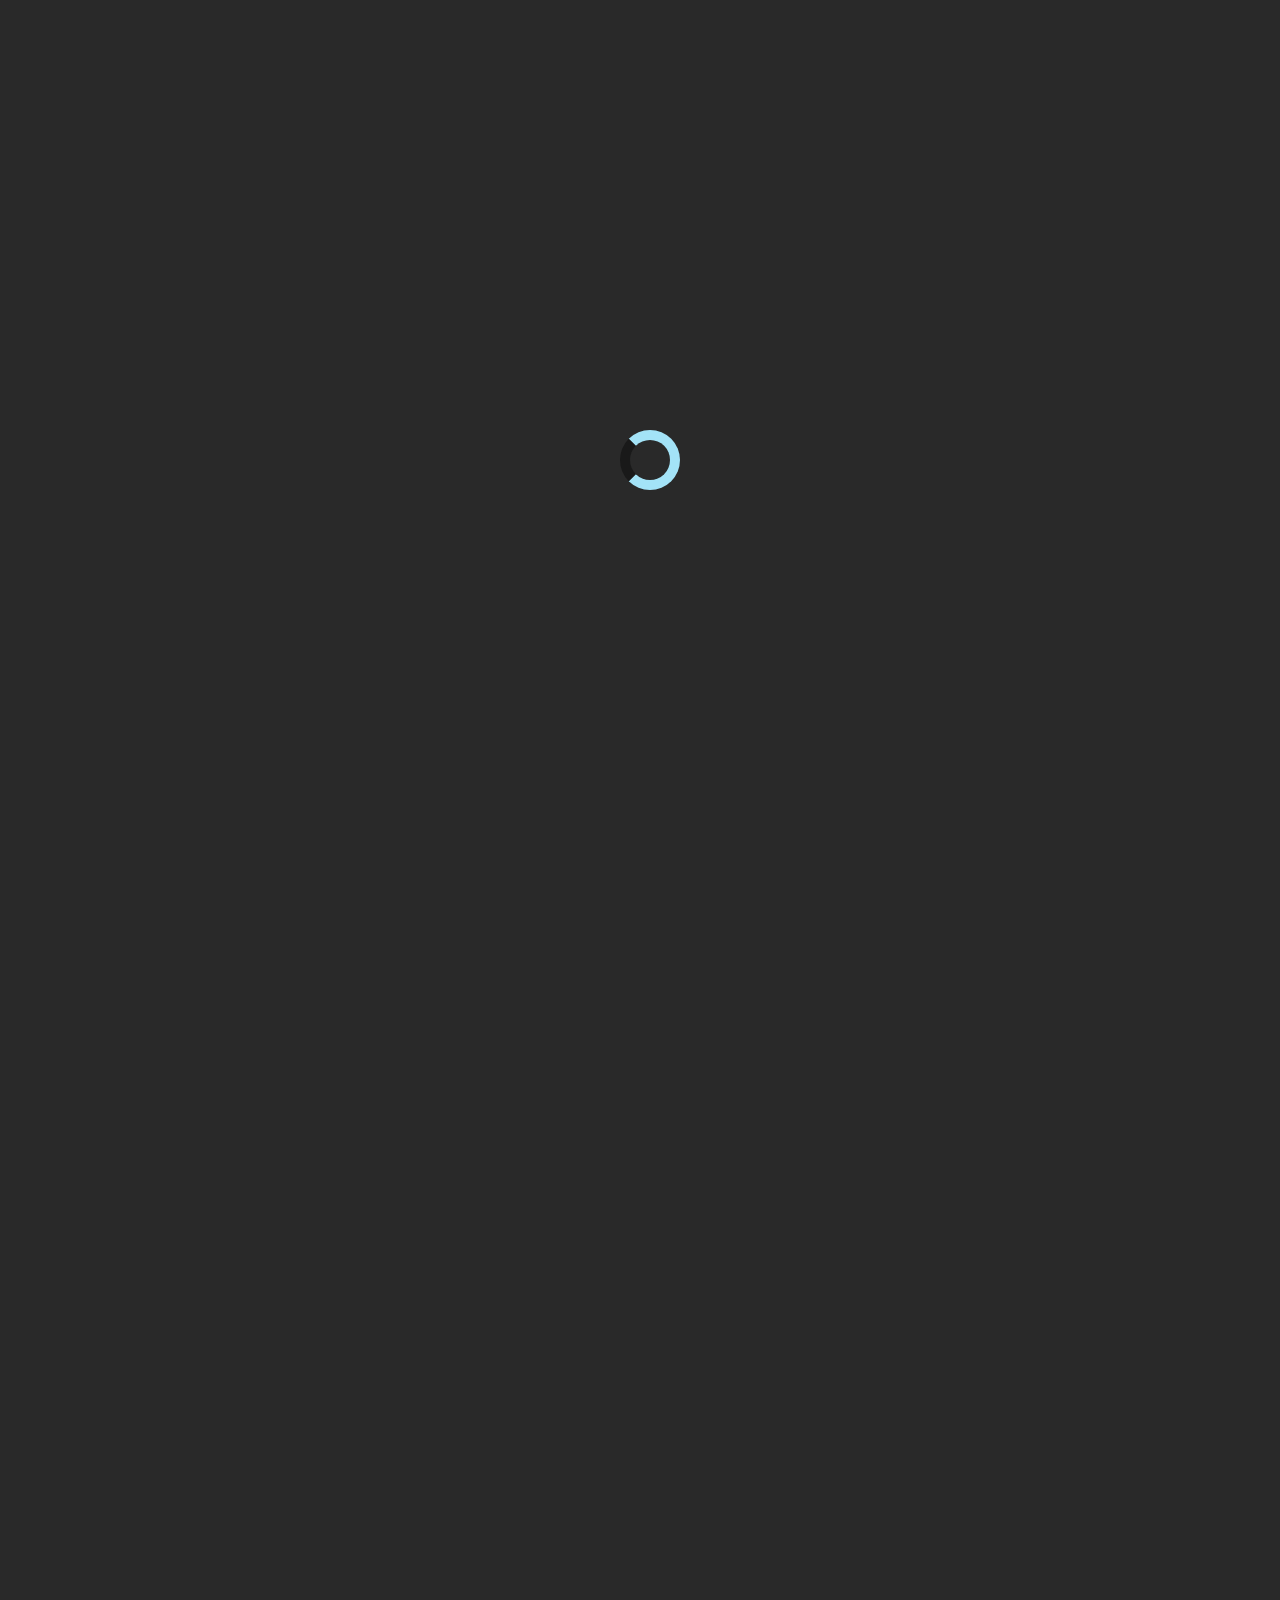
==== commit af5731cd: "Portfolio web project tictactoe" ====
--- a/portfolio.html
+++ b/portfolio.html
@@ -3,7 +3,7 @@
     <head>
         <!--=============== basic  ===============-->
         <meta charset="UTF-8">
-        <title>Portfolio - Yenifer Prajapati</title>
+        <title>Portfolio - BioNick  - Responsive Personal  Template</title>
         <meta name="viewport" content="width=device-width, initial-scale=1.0, minimum-scale=1.0, maximum-scale=1.0, user-scalable=no">
         <meta name="robots" content="index, follow"/>
         <meta name="keywords" content=""/>
@@ -61,7 +61,6 @@
                                         <li>
                                             <a href="index.html#sec4" class="custom-scroll-link">Skills</a>
                                         </li>
-
                                     </ul>
                                 </li>
                                 <li><a href="portfolio.html" class="curpage">Work</a></li>
@@ -72,211 +71,243 @@
                     <!-- navigation  end -->
                     <!--=============== fixed-column ===============-->
                     <div class="fixed-column">
+                        <!-- animation bacground -->
                         <div class="bg-wrapper">
-                            <div class="bg" style="background-image:url(images/bg/long/1.jpg)"></div>
+                            <div class="bg" style="background-image:url(images/bg/long/portfolio_home.jpg)"></div>
                             <div class="overlay"></div>
-                            <div class="bg-title"><span>Contact me </span></div>
+                            <div class="bg-title"><span>My portfolio </span></div>
                         </div>
                     </div>
                     <!-- fixed-column end -->
-                    <!--=============== wrapper-inner  ===============-->
-                    <div class="wrapper-inner">
-                        <!--=============== content ===============-->
-                        <div class="content">
-                            <!-- section -->
-                            <section>
-                                <!-- container -->
-                                <div class="container">
-                                    <!-- section title -->
-                                    <div class="section-title">
-                                        <div class="sect-subtitle" data-top-bottom="transform: translateY(-300px);" data-bottom-top="transform: translateY(300px);"><span>Portfolio</span></div>
-                                        <h3>My work</h3>
-                                        <h2>Portfolio</h2>
-                                        <div class="st-separator"></div>
-                                    </div>
-                                    <!-- section title end -->
-                                    <div class="align-text">
-                                        <h3 class="text-title">My last work</h3>
-                                        <p>Lorem ipsum dolor sit amet, consectetur adipiscing elit. Proin ornare sem sed quam tempus aliquet vitae eget dolor. Proin eu ultrices libero. Curabitur vulputate vestibulum elementum. Suspendisse id neque a nibh mollis blandit. Quisque varius eros ac purus dignissim.</p>
-                                    </div>
-                                    <!-- portfolio filters -->
-                                    <div class="filter-holder">
-                                        <div class="gallery-filters vis-filter">
-                                            <ul>
-                                                <li>
-                                                    <a href="#" class="gallery-filter gallery-filter-active"  data-filter="*"><span>All</span></a>
-                                                </li>
-                                                <li>
-                                                    <a href="#" class="gallery-filter " data-filter=".web"><span>Web</span></a>
-                                                </li>
-                                                <li>
-                                                    <a href="#" class="gallery-filter" data-filter=".branding"><span>Branding</span></a>
-                                                </li>
-                                                <li>
-                                                    <a href="#" class="gallery-filter" data-filter=".photography"><span>Photography</span></a>
-                                                </li>
-                                            </ul>
-                                        </div>
-                                    </div>
-                                    <!-- portfolio filters end-->
-                                    <!-- portfolio -->
-                                    <div class="gallery-items grid-small-pad" >
-                                        <!-- 1 -->
-                                        <div class="gallery-item web">
-                                            <div class="grid-item-holder">
-                                                <a class="image-popup box-popup" href="images/folio/thumbs/1.jpg"><i class="fa fa-expand"></i></a>
-                                                <div class="folio-img">
-                                                    <span class="overlay"></span>
-                                                    <img  src="images/folio/thumbs/1.jpg"    alt="">
-                                                </div>
-                                                <div class="grid-item">
-                                                    <h3><a href="portfolio-single.html"  >Lokomotive</a></h3>
-                                                    <span>Web  Design</span>
-                                                    <i class="fa fa-laptop"></i>
-                                                </div>
-                                            </div>
-                                        </div>
-                                        <!-- 1 end-->
-                                        <!-- 2 -->
-                                        <div class="gallery-item   photography">
-                                            <div class="grid-item-holder">
-                                                <a class="image-popup box-popup" href="images/folio/thumbs/1.jpg"><i class="fa fa-expand"></i></a>
-                                                <div class="folio-img">
-                                                    <span class="overlay"></span>
-                                                    <img  src="images/folio/thumbs/1.jpg"    alt="">
-                                                </div>
-                                                <div class="grid-item">
-                                                    <h3><a href="portfolio-single.html"  >Kent brand</a></h3>
-                                                    <span>Branding</span>
-                                                    <i class="fa fa-bicycle"></i>
-                                                </div>
-                                            </div>
-                                        </div>
-                                        <!-- 2 end-->
-                                        <!-- 3 -->
-                                        <div class="gallery-item web ">
-                                            <div class="grid-item-holder">
-                                                <a class="image-popup box-popup" href="images/folio/thumbs/1.jpg"><i class="fa fa-expand"></i></a>
-                                                <div class="folio-img">
-                                                    <span class="overlay"></span>
-                                                    <img  src="images/folio/thumbs/1.jpg"    alt="">
-                                                </div>
-                                                <div class="grid-item">
-                                                    <h3><a href="portfolio-single.html"  >Klifford</a></h3>
-                                                    <span>Web  Design</span>
-                                                    <i class="fa fa-laptop"></i>
-                                                </div>
-                                            </div>
-                                        </div>
-                                        <!-- 3 end-->
-                                        <!-- 4 -->
-                                        <div class="gallery-item web photography gallery-item-second">
-                                            <div class="grid-item-holder">
-                                                <a class="image-popup box-popup" href="images/folio/thumbs/1.jpg"><i class="fa fa-expand"></i></a>
-                                                <div class="folio-img">
-                                                    <span class="overlay"></span>
-                                                    <img  src="images/folio/thumbs/1.jpg"    alt="">
-                                                </div>
-                                                <div class="grid-item">
-                                                    <h3><a href="portfolio-single.html"  >Unix comp</a></h3>
-                                                    <span>Photography</span>
-                                                    <i class="fa fa-camera-retro"></i>
-                                                </div>
-                                            </div>
-                                        </div>
-                                        <!-- 4 end-->
-                                        <!-- 5 -->
-                                        <div class="gallery-item photography branding">
-                                            <div class="grid-item-holder">
-                                                <a class="image-popup box-popup" href="images/folio/thumbs/1.jpg"><i class="fa fa-expand"></i></a>
-                                                <div class="folio-img">
-                                                    <span class="overlay"></span>
-                                                    <img  src="images/folio/thumbs/1.jpg"    alt="">
-                                                </div>
-                                                <div class="grid-item">
-                                                    <h3><a href="portfolio-single.html"  >Bunker in Oslo</a></h3>
-                                                    <span>Branding</span>
-                                                    <i class="fa fa-bicycle"></i>
-                                                </div>
-                                            </div>
-                                        </div>
-                                        <!-- 5 end-->
-                                        <!-- 6 -->
-                                        <div class="gallery-item branding">
-                                            <div class="grid-item-holder">
-                                                <a class="image-popup box-popup" href="images/folio/thumbs/1.jpg"><i class="fa fa-expand"></i></a>
-                                                <div class="folio-img">
-                                                    <span class="overlay"></span>
-                                                    <img  src="images/folio/thumbs/1.jpg"    alt="">
-                                                </div>
-                                                <div class="grid-item">
-                                                    <h3><a href="portfolio-single.html"  >Underdog</a></h3>
-                                                    <span>Branding</span>
-                                                    <i class="fa fa-paw"></i>
-                                                </div>
-                                            </div>
-                                        </div>
-                                        <!-- 6 end-->
-                                        <!-- 7 -->
-                                        <div class="gallery-item photography branding web">
-                                            <div class="grid-item-holder">
-                                                <a class="image-popup box-popup" href="images/folio/thumbs/1.jpg"><i class="fa fa-expand"></i></a>
-                                                <div class="folio-img">
-                                                    <span class="overlay"></span>
-                                                    <img  src="images/folio/thumbs/1.jpg"    alt="">
-                                                </div>
-                                                <div class="grid-item">
-                                                    <h3><a href="portfolio-single.html"  >Transparent Photo</a></h3>
-                                                    <span>Web  Design</span>
-                                                    <i class="fa fa-laptop"></i>
-                                                </div>
-                                            </div>
-                                        </div>
-                                        <!-- 7 end-->
-                                        <!-- 8 -->
-                                        <div class="gallery-item web">
-                                            <div class="grid-item-holder">
-                                                <a class="popup-youtube box-popup" href="https://www.youtube.com/watch?v=pBJEislqmkU"><i class="fa fa-expand"></i></a>
-                                                <div class="folio-img">
-                                                    <span class="overlay"></span>
-                                                    <img  src="images/folio/thumbs/1.jpg"    alt="">
-                                                </div>
-                                                <div class="grid-item">
-                                                    <h3><a href="portfolio-single.html"  >Protection mode</a></h3>
-                                                    <span>Web  Design</span>
-                                                    <i class="fa fa-file-video-o"></i>
-                                                </div>
-                                            </div>
-                                        </div>
-                                        <!-- 8 end-->
-                                        <!-- 9 -->
-                                        <div class="gallery-item photography branding">
-                                            <div class="grid-item-holder">
-                                                <a class="image-popup box-popup" href="images/folio/thumbs/1.jpg"><i class="fa fa-expand"></i></a>
-                                                <div class="folio-img">
-                                                    <span class="overlay"></span>
-                                                    <img  src="images/folio/thumbs/1.jpg"    alt="">
-                                                </div>
-                                                <div class="grid-item">
-                                                    <h3><a href="portfolio-single.html"  >Minimal foot</a></h3>
-                                                    <span>Photography</span>
-                                                    <i class="fa fa-camera-retro"></i>
-                                                </div>
-                                            </div>
-                                        </div>
-                                        <!-- 9 end-->
-                                    </div>
-                                    <!-- portfolio end-->
-                                </div>
-                                <!-- container end -->
-                            </section>
-                            <!-- section end -->
+                    <!--=============== wrapper-inner ===============-->
+                    <div class="wrapper-inner folio-wrap">
+						<div class="content">
+                        <!-- section -->
+                        <section class="no-padding">
+                            <!-- portfolio filters -->
+                            <div class="filter-holder fixed-filter">
+                                <div class="gallery-filters">
+                                    <ul>
+                                        <li>
+                                            <a href="#" class="gallery-filter gallery-filter-active"  data-filter="*"><span>All</span></a>
+                                        </li>
+                                        <li>
+                                            <a href="#" class="gallery-filter " data-filter=".web"><span>Web</span></a>
+                                        </li>
+                                        <li>
+                                            <a href="#" class="gallery-filter" data-filter=".branding"><span>Design</span></a>
+                                        </li>
+                                        <li>
+                                            <a href="#" class="gallery-filter" data-filter=".photography"><span>Photography</span></a>
+                                        </li>
+                                    </ul>
+                                </div>
+                            </div>
+                            <!-- portfolio filters end -->
+                            <!-- portfolio start -->
+                            <div class="gallery-items spad">
+                                <!-- 1 -->
+                                <div class="gallery-item web">
+                                    <div class="grid-item-holder">
+                                        <a class="image-popup box-popup" href="images/folio/thumbs/yp_tictactoe.jpg"><i class="fa fa-expand"></i></a>
+                                        <div class="folio-img">
+                                            <span class="overlay"></span>
+                                            <img  src="images/folio/thumbs/yp_tictactoe.jpg"    alt="">
+                                        </div>
+                                        <div class="grid-item">
+                                            <h3><a href="https://yenpraja610.github.io/tic-tac-toe/" target= "_blank">World Tic-Tac-Toe!</a></h3>
+                                            <span>Web  app</span>
+                                            <i class="fa fa-laptop"></i>
+                                        </div>
+                                    </div>
+                                </div>
+                                <!-- 1 end-->
+                                <!-- 2 -->
+                                <div class="gallery-item web">
+                                    <div class="grid-item-holder">
+                                        <a class="image-popup box-popup" href="images/folio/thumbs/yp_ulinktocode.jpg"><i class="fa fa-expand"></i></a>
+                                        <div class="folio-img">
+                                            <span class="overlay"></span>
+                                            <img  src="images/folio/thumbs/yp_ulinktocode.jpg"    alt="">
+                                        </div>
+                                        <div class="grid-item">
+                                            <h3><a href="https://yenpraja610.github.io/yenproject_front/" target= "_blank">ULink to code</a></h3>
+                                            <span>Web  app</span>
+                                            <i class="fa fa-laptop"></i>
+                                        </div>
+                                    </div>
+                                </div>
+                                <!-- 2 end-->
+                                <!-- 3 -->
+                                <div class="gallery-item web">
+                                    <div class="grid-item-holder">
+                                        <a class="image-popup box-popup" href="images/folio/thumbs/yp_tictactoe.jpg"><i class="fa fa-expand"></i></a>
+                                        <div class="folio-img">
+                                            <span class="overlay"></span>
+                                            <img  src="images/folio/thumbs/yp_tictactoe.jpg"    alt="">
+                                        </div>
+                                        <div class="grid-item">
+                                            <h3><a href="https://yenpraja610.github.io/tic-tac-toe/" target= "_blank">World Tic-Tac-Toe!</a></h3>
+                                            <span>Web  app</span>
+                                            <i class="fa fa-laptop"></i>
+                                        </div>
+                                    </div>
+                                </div>
+                                <!-- 3 end-->
+                                <!-- 4 -->
+                                <div class="gallery-item web photography gallery-item-second">
+                                    <div class="grid-item-holder">
+                                        <a class="image-popup box-popup" href="images/folio/thumbs/1.jpg"><i class="fa fa-expand"></i></a>
+                                        <div class="folio-img">
+                                            <span class="overlay"></span>
+                                            <img  src="images/folio/thumbs/1.jpg"    alt="">
+                                        </div>
+                                        <div class="grid-item">
+                                            <h3><a href="portfolio-single.html"  >Unix comp</a></h3>
+                                            <span>Photography</span>
+                                            <i class="fa fa-camera-retro"></i>
+                                        </div>
+                                    </div>
+                                </div>
+                                <!-- 4 end-->
+                                <!-- 5 -->
+                                <div class="gallery-item photography branding">
+                                    <div class="grid-item-holder">
+                                        <a class="image-popup box-popup" href="images/folio/thumbs/1.jpg"><i class="fa fa-expand"></i></a>
+                                        <div class="folio-img">
+                                            <span class="overlay"></span>
+                                            <img  src="images/folio/thumbs/1.jpg"    alt="">
+                                        </div>
+                                        <div class="grid-item">
+                                            <h3><a href="portfolio-single.html"  >Bunker in Oslo</a></h3>
+                                            <span>Branding</span>
+                                            <i class="fa fa-bicycle"></i>
+                                        </div>
+                                    </div>
+                                </div>
+                                <!-- 5 end-->
+                                <!-- 6 -->
+                                <div class="gallery-item branding">
+                                    <div class="grid-item-holder">
+                                        <a class="image-popup box-popup" href="images/folio/thumbs/1.jpg"><i class="fa fa-expand"></i></a>
+                                        <div class="folio-img">
+                                            <span class="overlay"></span>
+                                            <img  src="images/folio/thumbs/1.jpg"    alt="">
+                                        </div>
+                                        <div class="grid-item">
+                                            <h3><a href="portfolio-single.html"  >Underdog</a></h3>
+                                            <span>Branding</span>
+                                            <i class="fa fa-paw"></i>
+                                        </div>
+                                    </div>
+                                </div>
+                                <!-- 6 end-->
+                                <!-- 7 -->
+                                <div class="gallery-item photography branding web">
+                                    <div class="grid-item-holder">
+                                        <a class="image-popup box-popup" href="images/folio/thumbs/1.jpg"><i class="fa fa-expand"></i></a>
+                                        <div class="folio-img">
+                                            <span class="overlay"></span>
+                                            <img  src="images/folio/thumbs/1.jpg"    alt="">
+                                        </div>
+                                        <div class="grid-item">
+                                            <h3><a href="portfolio-single.html"  >Transparent Photo</a></h3>
+                                            <span>Web  Design</span>
+                                            <i class="fa fa-laptop"></i>
+                                        </div>
+                                    </div>
+                                </div>
+                                <!-- 7 end-->
+                                <!-- 8 -->
+                                <div class="gallery-item web">
+                                    <div class="grid-item-holder">
+                                        <a class="popup-youtube box-popup" href="https://www.youtube.com/watch?v=pBJEislqmkU"><i class="fa fa-expand"></i></a>
+                                        <div class="folio-img">
+                                            <span class="overlay"></span>
+                                            <img  src="images/folio/thumbs/1.jpg"    alt="">
+                                        </div>
+                                        <div class="grid-item">
+                                            <h3><a href="portfolio-single.html"  >Protection mode</a></h3>
+                                            <span>Web  Design</span>
+                                            <i class="fa fa-file-video-o"></i>
+                                        </div>
+                                    </div>
+                                </div>
+                                <!-- 8 end-->
+                                <!-- 9 -->
+                                <div class="gallery-item photography branding">
+                                    <div class="grid-item-holder">
+                                        <a class="image-popup box-popup" href="images/folio/thumbs/1.jpg"><i class="fa fa-expand"></i></a>
+                                        <div class="folio-img">
+                                            <span class="overlay"></span>
+                                            <img  src="images/folio/thumbs/1.jpg"    alt="">
+                                        </div>
+                                        <div class="grid-item">
+                                            <h3><a href="portfolio-single.html"  >Minimal foot</a></h3>
+                                            <span>Photography</span>
+                                            <i class="fa fa-camera-retro"></i>
+                                        </div>
+                                    </div>
+                                </div>
+                                <!-- 9 end-->
+                                <!-- 10 -->
+                                <div class="gallery-item web branding">
+                                    <div class="grid-item-holder">
+                                        <a class="image-popup box-popup" href="images/folio/thumbs/1.jpg"><i class="fa fa-expand"></i></a>
+                                        <div class="folio-img">
+                                            <span class="overlay"></span>
+                                            <img  src="images/folio/thumbs/1.jpg"    alt="">
+                                        </div>
+                                        <div class="grid-item">
+                                            <h3><a href="portfolio-single.html"  >Ches-slide </a></h3>
+                                            <span>Web  Design</span>
+                                            <i class="fa fa-laptop"></i>
+                                        </div>
+                                    </div>
+                                </div>
+                                <!-- 10 end-->
+                                <!-- 11 -->
+                                <div class="gallery-item branding gallery-item-second">
+                                    <div class="grid-item-holder">
+                                        <a class="popup-vimeo box-popup" href="https://vimeo.com/77416730"><i class="fa fa-expand"></i></a>
+                                        <div class="folio-img">
+                                            <span class="overlay"></span>
+                                            <img  src="images/folio/thumbs/1.jpg"    alt="">
+                                        </div>
+                                        <div class="grid-item">
+                                            <h3><a href="portfolio-single.html"  >Hubrid design</a></h3>
+                                            <span>Web  Design</span>
+                                            <i class="fa fa-file-video-o"></i>
+                                        </div>
+                                    </div>
+                                </div>
+                                <!-- 11 end-->
+                                <!-- 12 -->
+                                <div class="gallery-item photography branding">
+                                    <div class="grid-item-holder">
+                                        <a class="image-popup box-popup" href="images/folio/thumbs/1.jpg"><i class="fa fa-expand"></i></a>
+                                        <div class="folio-img">
+                                            <span class="overlay"></span>
+                                            <img  src="images/folio/thumbs/1.jpg"    alt="">
+                                        </div>
+                                        <div class="grid-item">
+                                            <h3><a href="portfolio-single.html"  >Monolit</a></h3>
+                                            <span>Photography</span>
+                                            <i class="fa fa-camera-retro"></i>
+                                        </div>
+                                    </div>
+                                </div>
+                                <!--12 end-->
+                            </div>
+                            <!-- portfolio end -->
+                        </section>
+                        <!-- section end -->
                         </div>
-                        <!-- content end  -->
+                      <!-- content end -->
                     </div>
                     <!-- wrapper-inner end  -->
                     <!-- ================footer ==================== -->
-                    <div class="height-emulator color-bg"></div>
+                    <div class="height-emulator"></div>
                     <footer>
                         <div class="container">
                             <div class="row">
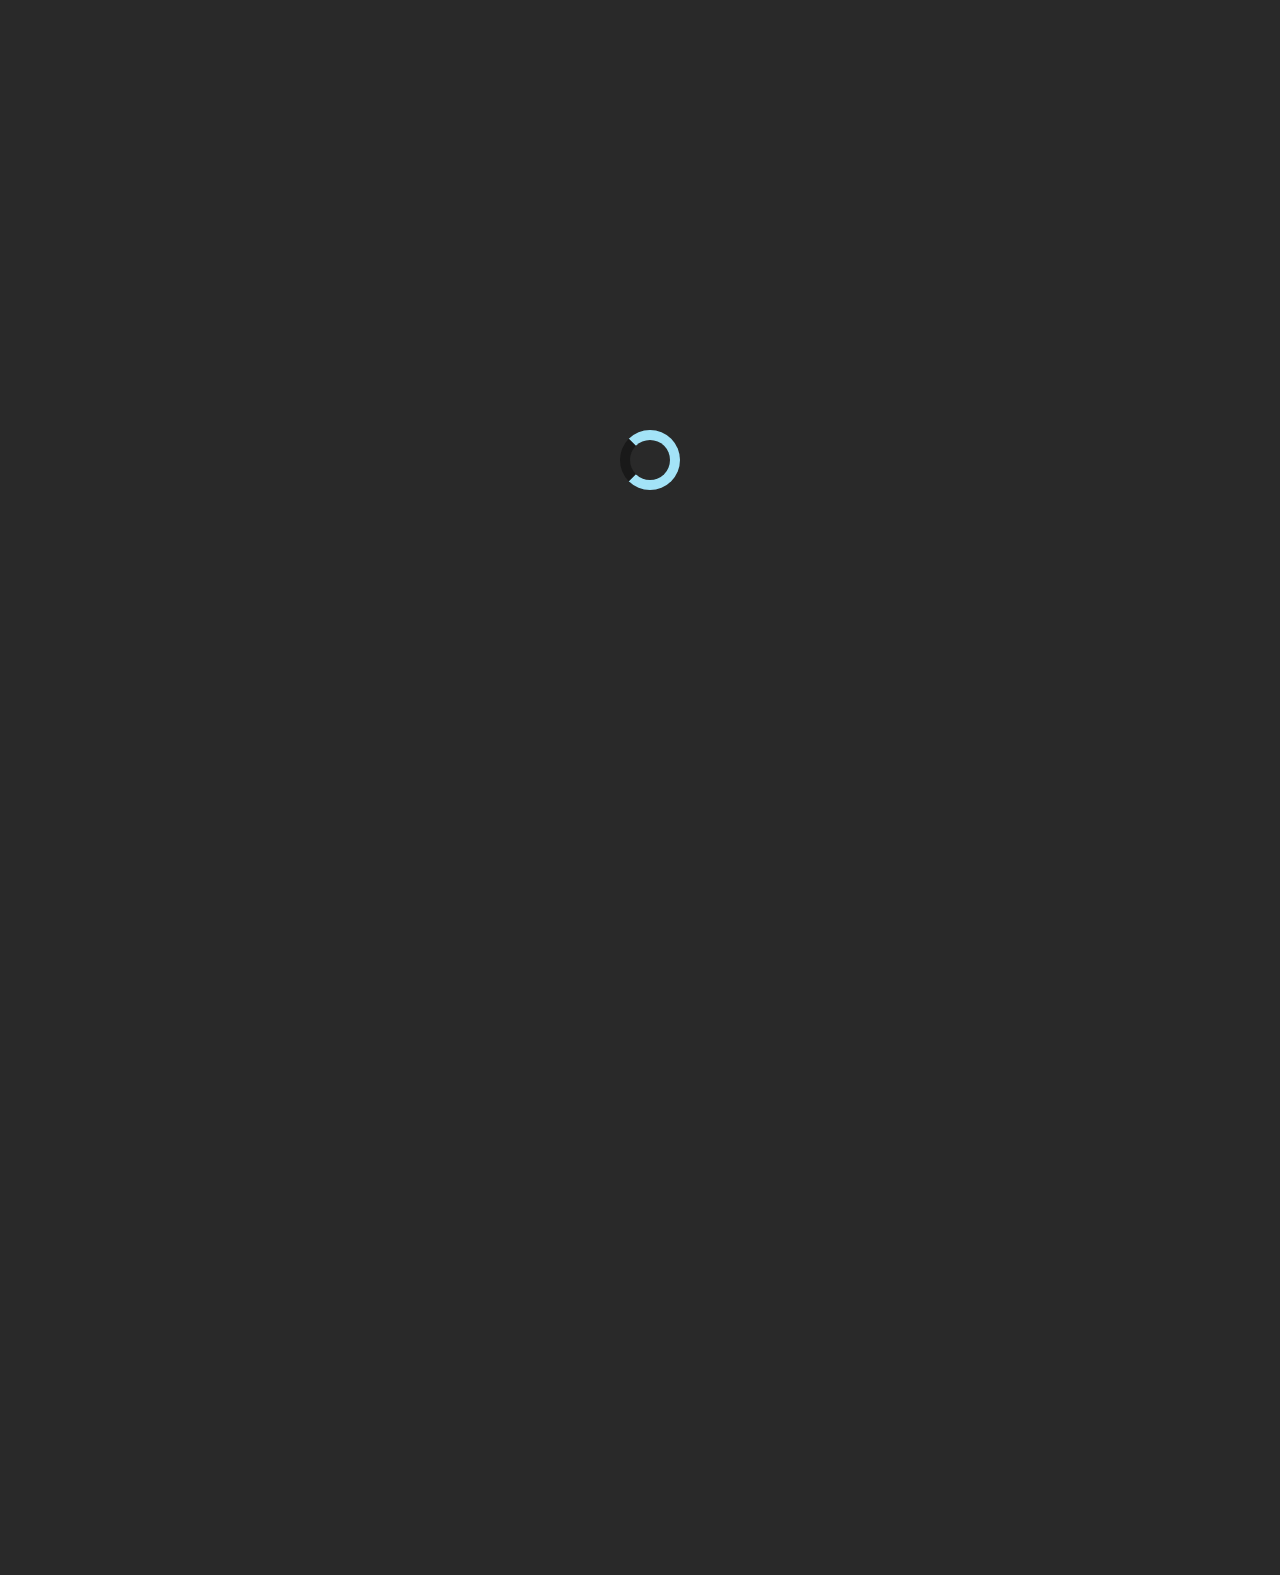
==== commit 44c6af7a: "Project Ulink in portfolio and images" ====
--- a/portfolio.html
+++ b/portfolio.html
@@ -141,14 +141,14 @@
                                 <!-- 3 -->
                                 <div class="gallery-item web">
                                     <div class="grid-item-holder">
-                                        <a class="image-popup box-popup" href="images/folio/thumbs/yp_tictactoe.jpg"><i class="fa fa-expand"></i></a>
-                                        <div class="folio-img">
-                                            <span class="overlay"></span>
-                                            <img  src="images/folio/thumbs/yp_tictactoe.jpg"    alt="">
-                                        </div>
-                                        <div class="grid-item">
-                                            <h3><a href="https://yenpraja610.github.io/tic-tac-toe/" target= "_blank">World Tic-Tac-Toe!</a></h3>
-                                            <span>Web  app</span>
+                                        <a class="image-popup box-popup" href="images/folio/thumbs/yp_static.jpg"><i class="fa fa-expand"></i></a>
+                                        <div class="folio-img">
+                                            <span class="overlay"></span>
+                                            <img  src="images/folio/thumbs/yp_static.jpg"    alt="">
+                                        </div>
+                                        <div class="grid-item">
+                                            <h3><a href="https://yenprajapati.neocities.org/YenP.html" target= "_blank">Yen on D&I</a></h3>
+                                            <span>Web  Single Page</span>
                                             <i class="fa fa-laptop"></i>
                                         </div>
                                     </div>
@@ -218,86 +218,6 @@
                                     </div>
                                 </div>
                                 <!-- 7 end-->
-                                <!-- 8 -->
-                                <div class="gallery-item web">
-                                    <div class="grid-item-holder">
-                                        <a class="popup-youtube box-popup" href="https://www.youtube.com/watch?v=pBJEislqmkU"><i class="fa fa-expand"></i></a>
-                                        <div class="folio-img">
-                                            <span class="overlay"></span>
-                                            <img  src="images/folio/thumbs/1.jpg"    alt="">
-                                        </div>
-                                        <div class="grid-item">
-                                            <h3><a href="portfolio-single.html"  >Protection mode</a></h3>
-                                            <span>Web  Design</span>
-                                            <i class="fa fa-file-video-o"></i>
-                                        </div>
-                                    </div>
-                                </div>
-                                <!-- 8 end-->
-                                <!-- 9 -->
-                                <div class="gallery-item photography branding">
-                                    <div class="grid-item-holder">
-                                        <a class="image-popup box-popup" href="images/folio/thumbs/1.jpg"><i class="fa fa-expand"></i></a>
-                                        <div class="folio-img">
-                                            <span class="overlay"></span>
-                                            <img  src="images/folio/thumbs/1.jpg"    alt="">
-                                        </div>
-                                        <div class="grid-item">
-                                            <h3><a href="portfolio-single.html"  >Minimal foot</a></h3>
-                                            <span>Photography</span>
-                                            <i class="fa fa-camera-retro"></i>
-                                        </div>
-                                    </div>
-                                </div>
-                                <!-- 9 end-->
-                                <!-- 10 -->
-                                <div class="gallery-item web branding">
-                                    <div class="grid-item-holder">
-                                        <a class="image-popup box-popup" href="images/folio/thumbs/1.jpg"><i class="fa fa-expand"></i></a>
-                                        <div class="folio-img">
-                                            <span class="overlay"></span>
-                                            <img  src="images/folio/thumbs/1.jpg"    alt="">
-                                        </div>
-                                        <div class="grid-item">
-                                            <h3><a href="portfolio-single.html"  >Ches-slide </a></h3>
-                                            <span>Web  Design</span>
-                                            <i class="fa fa-laptop"></i>
-                                        </div>
-                                    </div>
-                                </div>
-                                <!-- 10 end-->
-                                <!-- 11 -->
-                                <div class="gallery-item branding gallery-item-second">
-                                    <div class="grid-item-holder">
-                                        <a class="popup-vimeo box-popup" href="https://vimeo.com/77416730"><i class="fa fa-expand"></i></a>
-                                        <div class="folio-img">
-                                            <span class="overlay"></span>
-                                            <img  src="images/folio/thumbs/1.jpg"    alt="">
-                                        </div>
-                                        <div class="grid-item">
-                                            <h3><a href="portfolio-single.html"  >Hubrid design</a></h3>
-                                            <span>Web  Design</span>
-                                            <i class="fa fa-file-video-o"></i>
-                                        </div>
-                                    </div>
-                                </div>
-                                <!-- 11 end-->
-                                <!-- 12 -->
-                                <div class="gallery-item photography branding">
-                                    <div class="grid-item-holder">
-                                        <a class="image-popup box-popup" href="images/folio/thumbs/1.jpg"><i class="fa fa-expand"></i></a>
-                                        <div class="folio-img">
-                                            <span class="overlay"></span>
-                                            <img  src="images/folio/thumbs/1.jpg"    alt="">
-                                        </div>
-                                        <div class="grid-item">
-                                            <h3><a href="portfolio-single.html"  >Monolit</a></h3>
-                                            <span>Photography</span>
-                                            <i class="fa fa-camera-retro"></i>
-                                        </div>
-                                    </div>
-                                </div>
-                                <!--12 end-->
                             </div>
                             <!-- portfolio end -->
                         </section>
@@ -317,11 +237,9 @@
                                         <h4>Find me</h4>
                                         <div class="footer-social">
                                             <ul>
-                                                <li><a href="#" target="_blank" ><i class="fa fa-facebook"></i></a></li>
-                                                <li><a href="#" target="_blank"><i class="fa fa-twitter"></i></a></li>
-                                                <li><a href="#" target="_blank" ><i class="fa fa-instagram"></i></a></li>
-                                                <li><a href="#" target="_blank" ><i class="fa fa-pinterest"></i></a></li>
-                                                <li><a href="#" target="_blank" ><i class="fa fa-tumblr"></i></a></li>
+                                                <li><a href="https://github.com/yenpraja610" target="_blank" ><i class="fa fa-github"></i></a></li>
+                                                <li><a href="https://www.linkedin.com/in/yeniferprajapati/" target="_blank" ><i class="fa fa-linkedin"></i></a></li>
+                                                <li><a href="https://twitter.com/Yen_lumiere" target="_blank"><i class="fa fa-twitter"></i></a></li>
                                             </ul>
                                         </div>
                                     </div>
@@ -331,9 +249,9 @@
                                     <div class="footer-info">
                                         <h4>Contact info</h4>
                                         <ul class="footer-contacts">
-                                            <li><a href="#"> <i class="fa fa-phone"></i> +7(111)123456789</a></li>
-                                            <li><a href="#"><i class="fa fa-motorcycle"></i> 27th Brooklyn New York, NY 10065</a></li>
-                                            <li><a href="#"><i class="fa fa-envelope-o"></i> yourmail@domain.com</a></li>
+                                            <li><a href="#"><i class="fa fa-map-marker"></i> Boston, MA</a></li>
+                                            <li><a href="#"><i class="fa fa-envelope-o"></i> yenprajapati@gmail.com</a></li>
+                                            <li><a href="#"><i class="fa fa-envelope-o"></i> yen.a@me.com</a></li>
                                         </ul>
                                     </div>
                                 </div>
@@ -359,7 +277,7 @@
                         <!--to top / privacy policy-->
                         <div class="to-top-holder">
                             <div class="container">
-                                <p> <span> &#169; BioNick 2015 . </span> All rights reserved.</p>
+                                <p> <span> &#169; Yenifer Prajapati 2017 . </span> All rights reserved.</p>
                                 <div class="to-top"> <i class="fa fa-angle-double-up"></i></div>
                             </div>
                         </div>
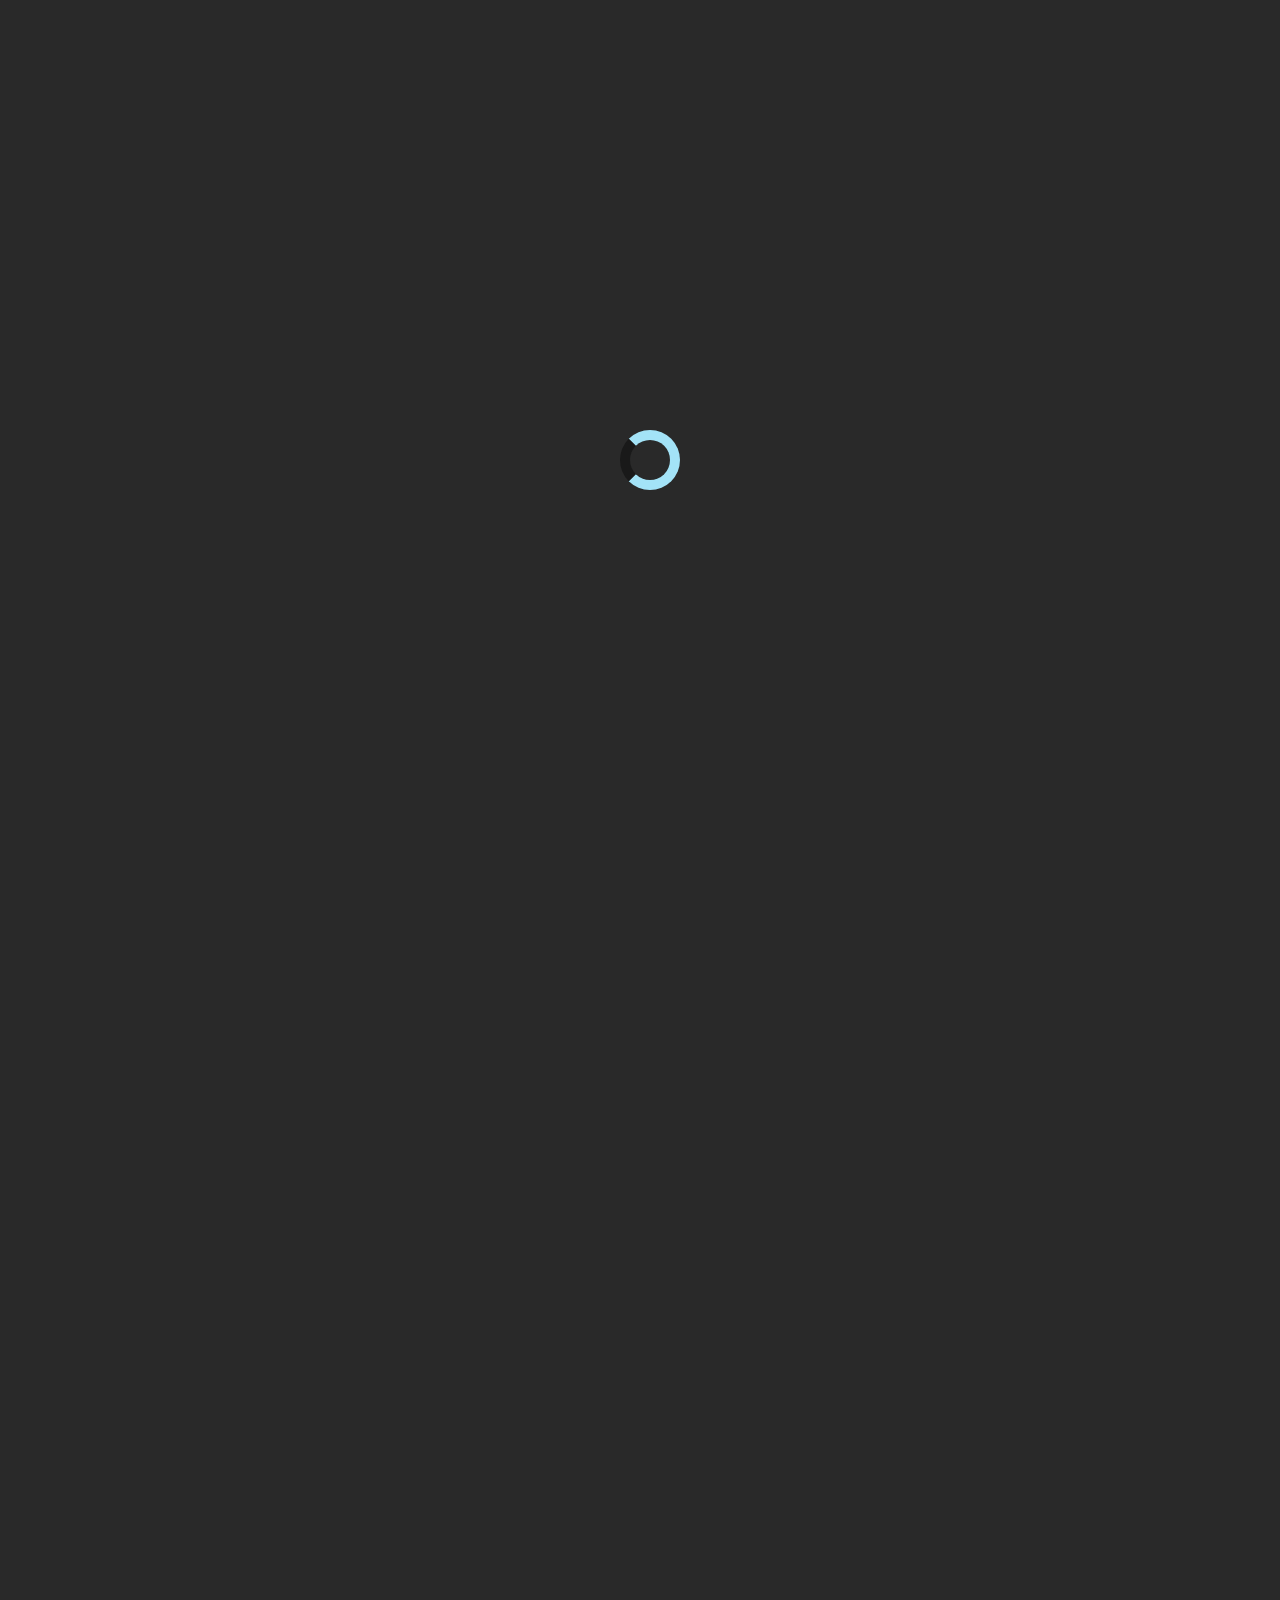
==== commit 6f272546: "Improve look of projects and add repo links" ====
--- a/portfolio.html
+++ b/portfolio.html
@@ -3,7 +3,7 @@
     <head>
         <!--=============== basic  ===============-->
         <meta charset="UTF-8">
-        <title>Portfolio - BioNick  - Responsive Personal  Template</title>
+        <title>Portfolio - Yenifer Prajapati</title>
         <meta name="viewport" content="width=device-width, initial-scale=1.0, minimum-scale=1.0, maximum-scale=1.0, user-scalable=no">
         <meta name="robots" content="index, follow"/>
         <meta name="keywords" content=""/>
@@ -14,7 +14,7 @@
         <link type="text/css" rel="stylesheet" href="css/style.css">
         <link type="text/css" rel="stylesheet" href="css/color.css">
         <!--=============== favicons ===============-->
-        <link rel="shortcut icon" href="images/favicon.ico">
+        <link rel="shortcut icon" href="images/favicon-64.png">
     </head>
     <body>
         <!--================= loader start ================-->
@@ -64,7 +64,6 @@
                                     </ul>
                                 </li>
                                 <li><a href="portfolio.html" class="curpage">Work</a></li>
-                                <li><a href="contact.html">Contact</a></li>
                             </ul>
                         </nav>
                     </div>
@@ -80,36 +79,68 @@
                     </div>
                     <!-- fixed-column end -->
                     <!--=============== wrapper-inner ===============-->
-                    <div class="wrapper-inner folio-wrap">
-						<div class="content">
-                        <!-- section -->
-                        <section class="no-padding">
-                            <!-- portfolio filters -->
-                            <div class="filter-holder fixed-filter">
-                                <div class="gallery-filters">
-                                    <ul>
-                                        <li>
-                                            <a href="#" class="gallery-filter gallery-filter-active"  data-filter="*"><span>All</span></a>
-                                        </li>
-                                        <li>
-                                            <a href="#" class="gallery-filter " data-filter=".web"><span>Web</span></a>
-                                        </li>
-                                        <li>
-                                            <a href="#" class="gallery-filter" data-filter=".branding"><span>Design</span></a>
-                                        </li>
-                                        <li>
-                                            <a href="#" class="gallery-filter" data-filter=".photography"><span>Photography</span></a>
-                                        </li>
-                                    </ul>
-                                </div>
-                            </div>
-                            <!-- portfolio filters end -->
+                    <div class="wrapper-inner">
+                      <!--=============== content ===============-->
+                      <div class="content">
+                          <!-- section -->
+                          <section>
+                              <!-- container -->
+                              <div class="container">
+                                  <!-- section title -->
+                                  <div class="section-title">
+                                      <div class="sect-subtitle" data-top-bottom="transform: translateY(-300px);" data-bottom-top="transform: translateY(300px);"><span>Portfolio</span></div>
+                                      <h3>My work</h3>
+                                      <h2>Portfolio</h2>
+                                      <div class="st-separator"></div>
+                                  </div>
+                                  <!-- section title end -->
+                                  <div class="align-text">
+                                      <h3 class="text-title">My code</h3>
+                                      <p>Here are some of the web apps and designs I have developed in the learning journey of programming. You can find links to each app's front and back-end repos as well as to the deployed app.</p>
+                                  </div>
                             <!-- portfolio start -->
-                            <div class="gallery-items spad">
-                                <!-- 1 -->
+                            <div class="gallery-items grid-small-pad">
+                              <!-- 1 -->
+                              <div class="gallery-item web">
+                                  <div class="grid-item-holder">
+                                      <div class="folio-img">
+                                          <span class="overlay"></span>
+                                          <img  src="images/folio/thumbs/magic-box.jpg"    alt="">
+                                      </div>
+                                      <div class="grid-item">
+                                          <h3><a href="https://squad-of-war.github.io/magic-box/" target= "_blank">Magic Box</a></h3>
+                                          <h3><a href="https://github.com/squad-of-war/magic-box" target= "_blank">Front end repo</a></h3>
+                                          <h3><a href="https://github.com/squad-of-war/magic-box-api" target= "_blank">Back-end repo</a></h3>
+                                          <i class="fa fa-laptop"></i>
+                                      </div>
+                                  </div>
+                                  <div>
+                                    <p>Magic Box is a web app that allows you to upload your personal files and keep them organized by tags. It was built using an Express API powered by MongoDB and a separate client app built using JavaScript.</p>
+                                  </div>
+                              </div>
+                              <!-- 1 end-->
+                                <!-- 2 -->
                                 <div class="gallery-item web">
                                     <div class="grid-item-holder">
-                                        <a class="image-popup box-popup" href="images/folio/thumbs/yp_tictactoe.jpg"><i class="fa fa-expand"></i></a>
+                                        <div class="folio-img">
+                                            <span class="overlay"></span>
+                                            <img  src="images/folio/thumbs/yp_ulinktocode.jpg"    alt="">
+                                        </div>
+                                        <div class="grid-item">
+                                            <h3><a href="https://yenpraja610.github.io/ulink-to-code/" target= "_blank">ULink to code</a></h3>
+                                            <h3><a href="https://github.com/yenpraja610/ulink-to-code" target= "_blank">Front end repo</a></h3>
+                                            <h3><a href="https://github.com/yenpraja610/ulink-to-code-api" target= "_blank">Back-end repo</a></h3>
+                                            <i class="fa fa-laptop"></i>
+                                        </div>
+                                    </div>
+                                    <div>
+                                      <p>Full-stack application for users to add and organize web resources used to learn coding.Users have CRUD capabilities to interact with the site, which is seeded in a PostgresSQL database on the back-end.</p>
+                                    </div>
+                                </div>
+                                <!-- 2 end-->
+                                <!-- 3 -->
+                                <div class="gallery-item web">
+                                    <div class="grid-item-holder">
                                         <div class="folio-img">
                                             <span class="overlay"></span>
                                             <img  src="images/folio/thumbs/yp_tictactoe.jpg"    alt="">
@@ -120,28 +151,14 @@
                                             <i class="fa fa-laptop"></i>
                                         </div>
                                     </div>
-                                </div>
-                                <!-- 1 end-->
-                                <!-- 2 -->
-                                <div class="gallery-item web">
+                                    <div>
+                                      <p>Front-end game app build with HTML5, CSS3, bootstrap, javascript, jquery, and AJAX.</p>
+                                    </div>
+                                </div>
+                                <!-- 3 end-->
+                                <!-- 4 -->
+                                <!-- <div class="gallery-item web">
                                     <div class="grid-item-holder">
-                                        <a class="image-popup box-popup" href="images/folio/thumbs/yp_ulinktocode.jpg"><i class="fa fa-expand"></i></a>
-                                        <div class="folio-img">
-                                            <span class="overlay"></span>
-                                            <img  src="images/folio/thumbs/yp_ulinktocode.jpg"    alt="">
-                                        </div>
-                                        <div class="grid-item">
-                                            <h3><a href="https://yenpraja610.github.io/yenproject_front/" target= "_blank">ULink to code</a></h3>
-                                            <span>Web  app</span>
-                                            <i class="fa fa-laptop"></i>
-                                        </div>
-                                    </div>
-                                </div>
-                                <!-- 2 end-->
-                                <!-- 3 -->
-                                <div class="gallery-item web">
-                                    <div class="grid-item-holder">
-                                        <a class="image-popup box-popup" href="images/folio/thumbs/yp_static.jpg"><i class="fa fa-expand"></i></a>
                                         <div class="folio-img">
                                             <span class="overlay"></span>
                                             <img  src="images/folio/thumbs/yp_static.jpg"    alt="">
@@ -152,74 +169,15 @@
                                             <i class="fa fa-laptop"></i>
                                         </div>
                                     </div>
-                                </div>
-                                <!-- 3 end-->
-                                <!-- 4 -->
-                                <div class="gallery-item web photography gallery-item-second">
-                                    <div class="grid-item-holder">
-                                        <a class="image-popup box-popup" href="images/folio/thumbs/1.jpg"><i class="fa fa-expand"></i></a>
-                                        <div class="folio-img">
-                                            <span class="overlay"></span>
-                                            <img  src="images/folio/thumbs/1.jpg"    alt="">
-                                        </div>
-                                        <div class="grid-item">
-                                            <h3><a href="portfolio-single.html"  >Unix comp</a></h3>
-                                            <span>Photography</span>
-                                            <i class="fa fa-camera-retro"></i>
-                                        </div>
-                                    </div>
-                                </div>
+                                    <div>
+                                      <p>Static SPA built with HTML5, CSS3, and bootstrap</p>
+                                    </div>
+                                </div> -->
                                 <!-- 4 end-->
-                                <!-- 5 -->
-                                <div class="gallery-item photography branding">
-                                    <div class="grid-item-holder">
-                                        <a class="image-popup box-popup" href="images/folio/thumbs/1.jpg"><i class="fa fa-expand"></i></a>
-                                        <div class="folio-img">
-                                            <span class="overlay"></span>
-                                            <img  src="images/folio/thumbs/1.jpg"    alt="">
-                                        </div>
-                                        <div class="grid-item">
-                                            <h3><a href="portfolio-single.html"  >Bunker in Oslo</a></h3>
-                                            <span>Branding</span>
-                                            <i class="fa fa-bicycle"></i>
-                                        </div>
-                                    </div>
-                                </div>
-                                <!-- 5 end-->
-                                <!-- 6 -->
-                                <div class="gallery-item branding">
-                                    <div class="grid-item-holder">
-                                        <a class="image-popup box-popup" href="images/folio/thumbs/1.jpg"><i class="fa fa-expand"></i></a>
-                                        <div class="folio-img">
-                                            <span class="overlay"></span>
-                                            <img  src="images/folio/thumbs/1.jpg"    alt="">
-                                        </div>
-                                        <div class="grid-item">
-                                            <h3><a href="portfolio-single.html"  >Underdog</a></h3>
-                                            <span>Branding</span>
-                                            <i class="fa fa-paw"></i>
-                                        </div>
-                                    </div>
-                                </div>
-                                <!-- 6 end-->
-                                <!-- 7 -->
-                                <div class="gallery-item photography branding web">
-                                    <div class="grid-item-holder">
-                                        <a class="image-popup box-popup" href="images/folio/thumbs/1.jpg"><i class="fa fa-expand"></i></a>
-                                        <div class="folio-img">
-                                            <span class="overlay"></span>
-                                            <img  src="images/folio/thumbs/1.jpg"    alt="">
-                                        </div>
-                                        <div class="grid-item">
-                                            <h3><a href="portfolio-single.html"  >Transparent Photo</a></h3>
-                                            <span>Web  Design</span>
-                                            <i class="fa fa-laptop"></i>
-                                        </div>
-                                    </div>
-                                </div>
-                                <!-- 7 end-->
                             </div>
                             <!-- portfolio end -->
+                          </div>
+                          <!-- container end -->
                         </section>
                         <!-- section end -->
                         </div>
@@ -249,26 +207,19 @@
                                     <div class="footer-info">
                                         <h4>Contact info</h4>
                                         <ul class="footer-contacts">
-                                            <li><a href="#"><i class="fa fa-map-marker"></i> Boston, MA</a></li>
-                                            <li><a href="#"><i class="fa fa-envelope-o"></i> yenprajapati@gmail.com</a></li>
-                                            <li><a href="#"><i class="fa fa-envelope-o"></i> yen.a@me.com</a></li>
+                                            <li><a href="mailto:yenprajapati@gmail.com"><i class="fa fa-envelope-o"></i> yenprajapati@gmail.com</a></li>
                                         </ul>
                                     </div>
                                 </div>
                                 <div class="col-md-4">
-                                    <!-- titter -->
+                                    <!-- twitter -->
                                     <div class="footer-info">
-                                        <h4>My twitter</h4>
+                                        <h4>My twitter tags</h4>
                                         <div class="twitter-holder">
-                                            <div class="twitts">
-                                                <div class="twitter-feed">
-                                                    <div id="twitter-feed"></div>
-                                                </div>
-                                            </div>
-                                            <div class="customNavigation">
-                                                <a class="prev-slide transition"><i class="fa fa-long-arrow-left"></i></a>
-                                                <a class="next-slide transition"><i class="fa fa-long-arrow-right"></i></a>
-                                            </div>
+                                            <ul class="twitter-tags">
+                                              <li>#diversitycodes</li>
+                                              <li>#pavingtheway</li>
+                                            </ul>
                                         </div>
                                     </div>
                                 </div>
@@ -277,7 +228,7 @@
                         <!--to top / privacy policy-->
                         <div class="to-top-holder">
                             <div class="container">
-                                <p> <span> &#169; Yenifer Prajapati 2017 . </span> All rights reserved.</p>
+                                <p> <span> &#169; Yenifer Prajapati 2017 . </span></p>
                                 <div class="to-top"> <i class="fa fa-angle-double-up"></i></div>
                             </div>
                         </div>
--- a/css/style.css
+++ b/css/style.css
@@ -94,6 +94,7 @@
 	font-size:14px;
 	line-height:24px;
 	padding-bottom:10px;
+  padding-right: 15px;
 	font-family: 'Lato', sans-serif;
 }
 blockquote {
@@ -168,7 +169,7 @@
 	width:60%;
 	position:relative;
 	background:#fff;
-	padding:150px 0 10px;
+	padding:50px 0 10px;
 	z-index:4;
 	opacity:0;
 }
@@ -700,10 +701,11 @@
 	float:left;
 	top:45%;
 	z-index:16;
+
 }
 .hero-title h3 {
 	float:left;
-	color:#fff;
+	color:#a3e3f7;;
 	position:relative;
 	font-size:94px;
 	text-align:left;
@@ -1236,6 +1238,17 @@
 .footer-contacts li a  i {
 	padding-right:10px;
 }
+.twitter-tags {
+  float:left;
+  width:100%;
+	color:#a3e3f7;
+	position:relative;
+	font-size:16px;
+	font-family: 'Montserrat', sans-serif;
+	text-transform:uppercase;
+	text-align:left;
+	margin-bottom:45px;
+}
 .to-top-holder {
 	float:left;
 	width:100%;
@@ -1325,6 +1338,7 @@
 	float:left;
 	width:100%;
 	position:relative;
+  padding-top: 30px;
 }
 .grid-item-holder {
 	 float:left;
